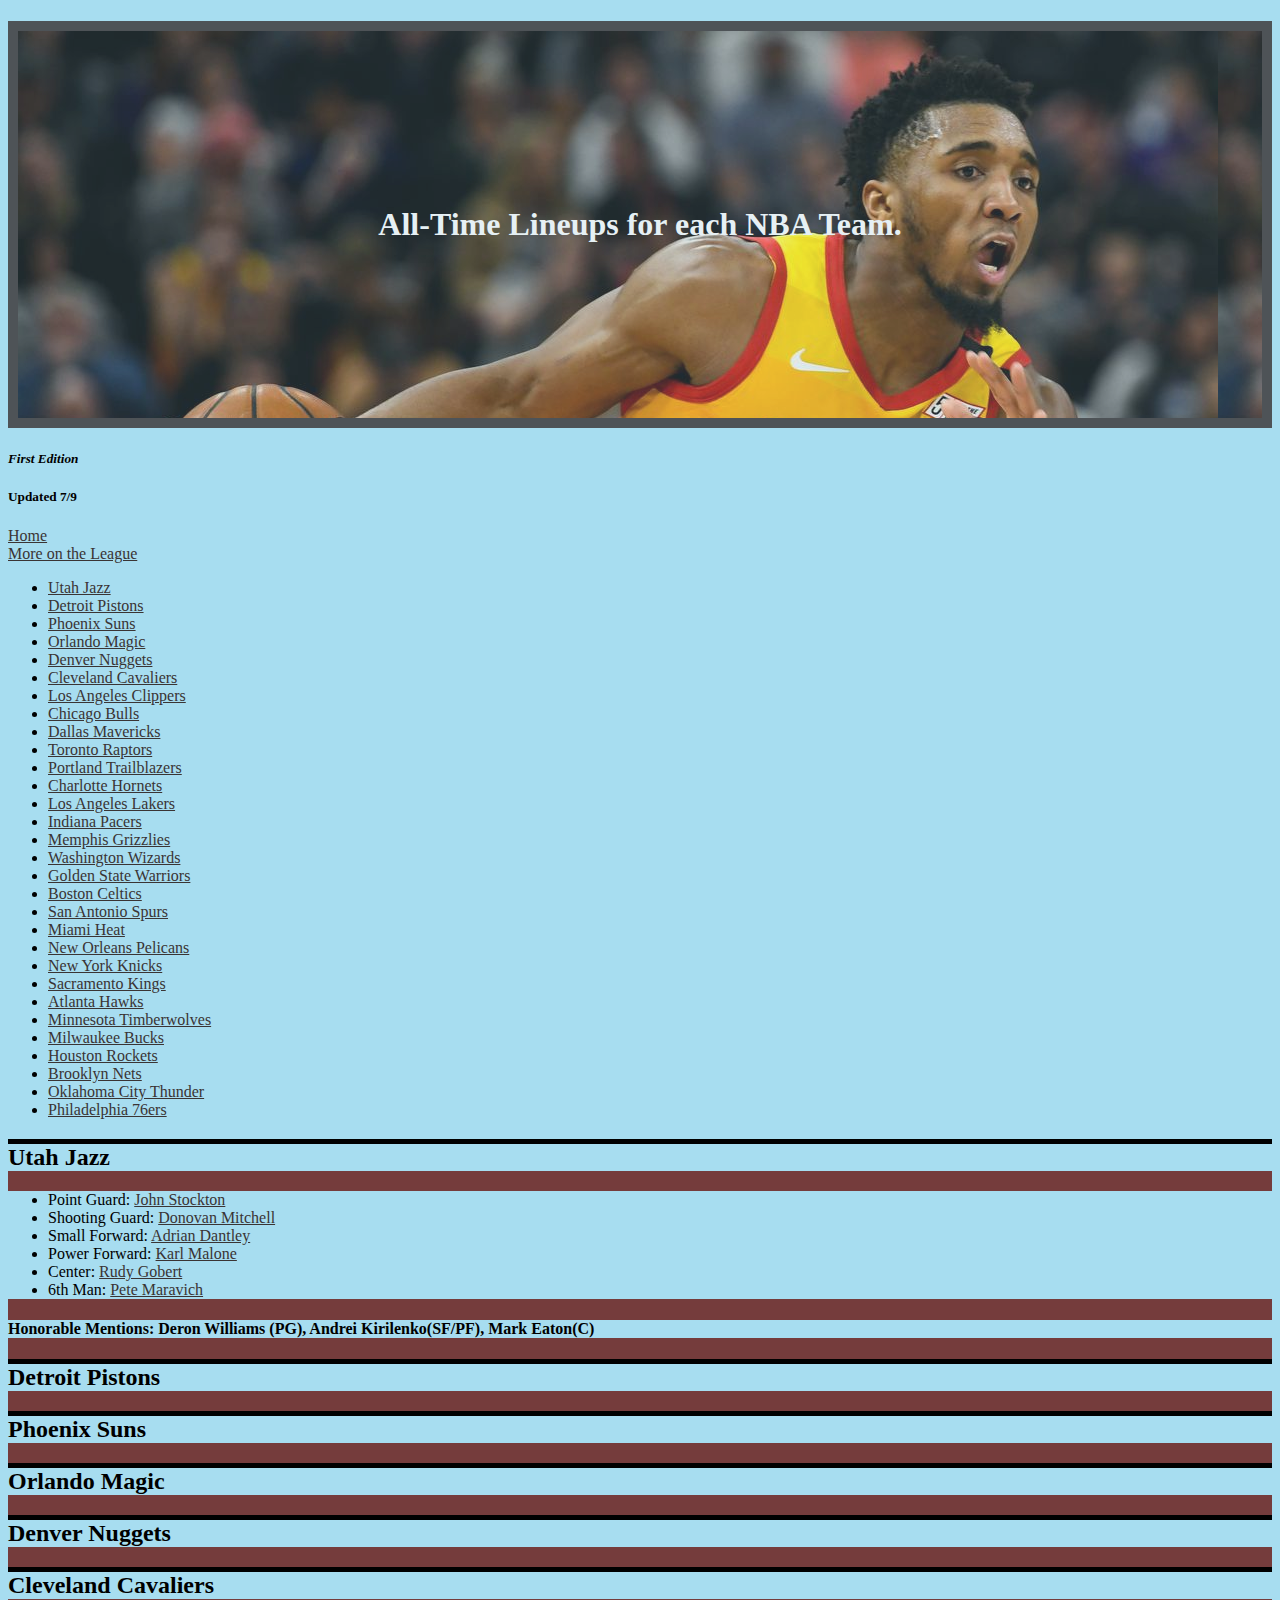
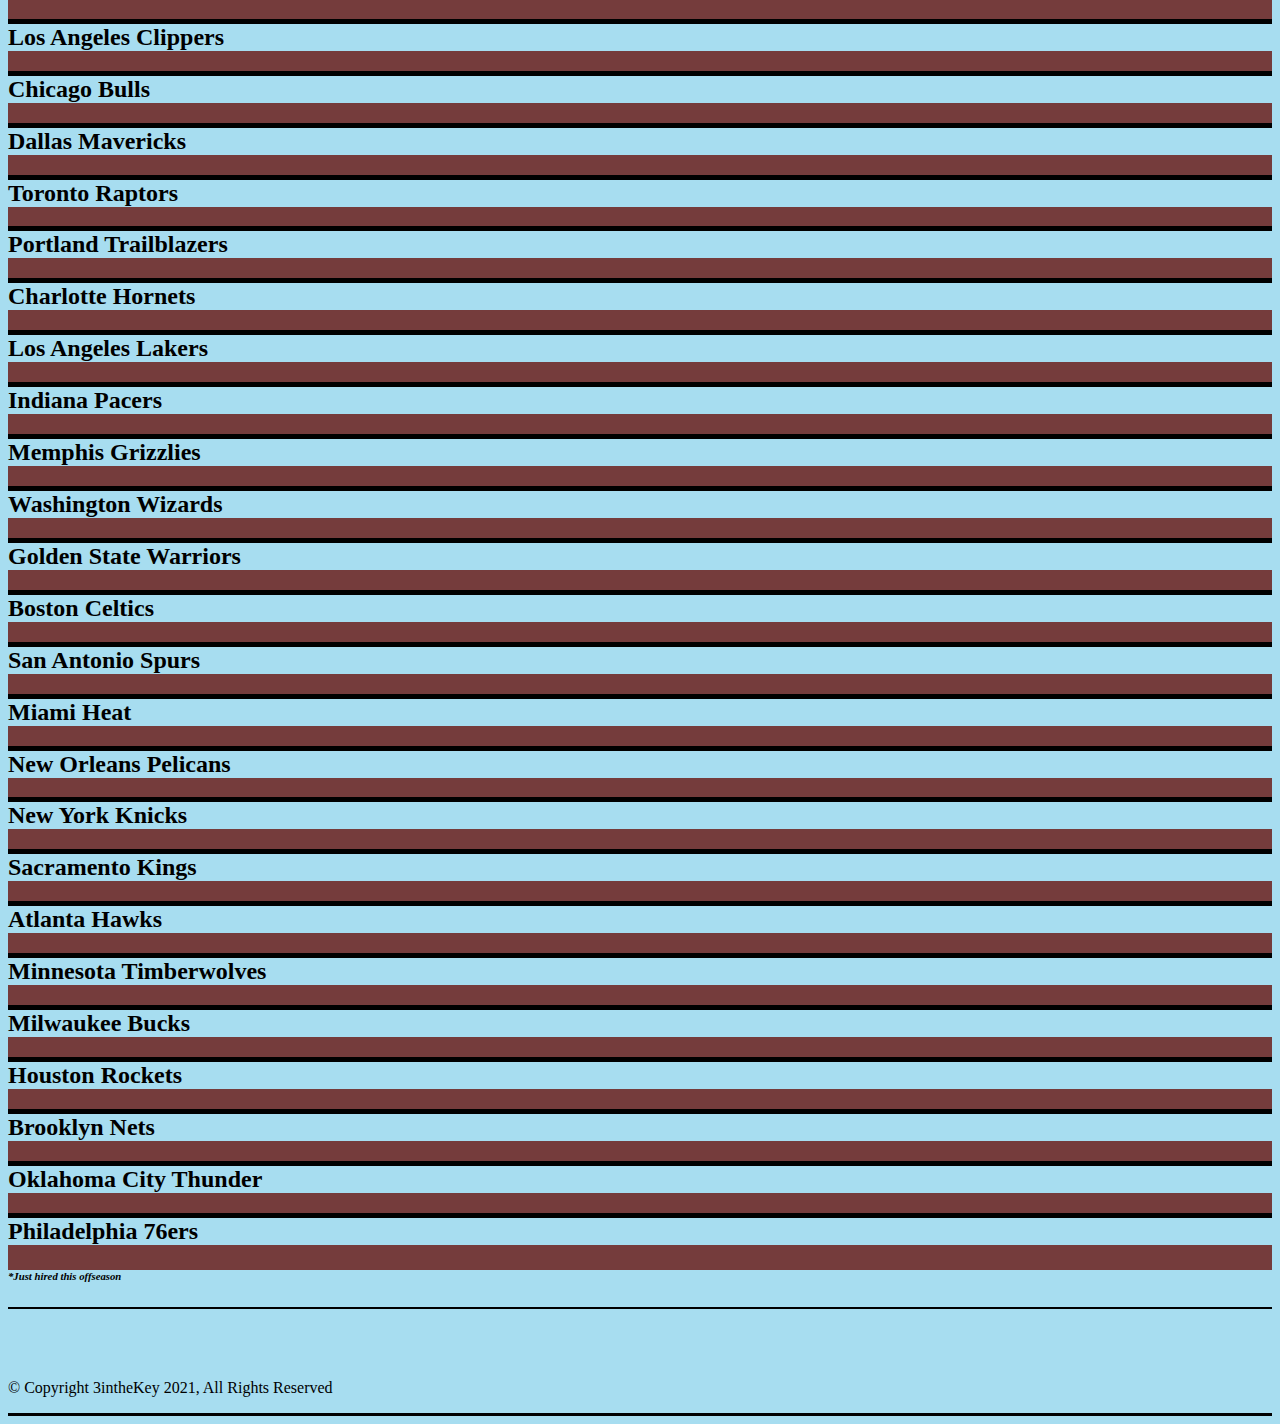
==== alltimes5.html @ dbd8c1b3 "new additions" ====
<!DOCTYPE html>

<!-- 
    This is another page on the website dedicated to All-Time starting 5s
-->

<html>
  <link href="./epic.css" rel="stylesheet">
  <body>

    <header>
      <title>All-Time Lineups</title>
      <h1 id="article_title">All-Time Lineups for each NBA Team.</h1>
      <h5>
          <em>First Edition</em>
      </h5>
      <h5 id="pub">Updated 7/9</h5>
    </header>
    
    <nav class="menu">
      <span>
        <li><a href = "./index.html">Home</a></li>
        <li><a href = "./list.html">More on the League</a></li>
      </span>
      <ul>
          <!--
              Will probably need to adjust font size on this index
              And adjust the spacing to be more horizontal, compact, and clean
            -->

          <li><a href="#UTA">Utah Jazz</a></li>
          <li><a href="#DET">Detroit Pistons</a></li>
          <li><a href="#PHO">Phoenix Suns</a></li>
          <li><a href="#ORL">Orlando Magic</a></li>
          <li><a href="#DEN">Denver Nuggets</a></li>

          <li><a href="#CLE">Cleveland Cavaliers</a></li>
          <li><a href="#LAC">Los Angeles Clippers</a></li>
          <li><a href="#CHI">Chicago Bulls</a></li>
          <li><a href="#DAL">Dallas Mavericks</a></li>
          <li><a href="#TOR">Toronto Raptors</a></li>

          <li><a href="#POR">Portland Trailblazers</a></li>
          <li><a href="#CHO">Charlotte Hornets</a></li>   
          <li><a href="#LAL">Los Angeles Lakers</a></li>
          <li><a href="#IND">Indiana Pacers</a></li>
          <li><a href="#MEM">Memphis Grizzlies</a></li>

          <li><a href="#WAS">Washington Wizards</a></li>
          <li><a href="#GSW">Golden State Warriors</a></li>
          <li><a href="#BOS">Boston Celtics</a></li>
          <li><a href="#SAS">San Antonio Spurs</a></li>
          <li><a href="#MIA">Miami Heat</a></li>

          <li><a href="#NOP">New Orleans Pelicans</a></li>
          <li><a href="#NYK">New York Knicks</a></li>
          <li><a href="#SAC">Sacramento Kings</a></li>
          <li><a href="#ATL">Atlanta Hawks</a></li>
          <li><a href="#MIN">Minnesota Timberwolves</a></li>
          
          <li><a href="#MIL">Milwaukee Bucks</a></li>
          <li><a href="#HOU">Houston Rockets</a></li>
          <li><a href="#BKN">Brooklyn Nets</a></li>
          <li><a href="#OKC">Oklahoma City Thunder</a></li>
          <li><a href="#PHI">Philadelphia 76ers</a></li>
      </ul>
    </nav>

    <!-- 
        1) Test Links
        2) Power Rankings
        3) Fix Sacing of Index
        4) More formatting 

            UTA: PHO: DEN: LAC: DAL: POR: LAL: MEM: 
            GSW: SAS: NOP: SAC: MIN: HOU: OKC: 
            
            PHI: BKN: MIL: ATL: NYK: MIA: BOS: WAS: 
            IND: CHO: TOR: CHI: CLE: ORL: DET:   
    -->

    <article class="team personell">

      <!--Team 1-->  
      <section class="team">
        <h2 id="UTA">Utah Jazz</h2>
        <ul>
           <li>
               Point Guard: <a href="https://en.wikipedia.org/wiki/John_Stockton" target="_blank">John Stockton</a>
           </li>
           <li>
               Shooting Guard: <a href="https://en.wikipedia.org/wiki/Donovan_Mitchell" target="_blank">Donovan Mitchell</a>
           </li>
           <li>
               Small Forward: <a href="https://en.wikipedia.org/wiki/Adrian_Dantley" target="_blank">Adrian Dantley</a>
           </li>
           <li>
               Power Forward: <a href="https://en.wikipedia.org/wiki/Karl_Malone" target="_blank">Karl Malone</a>
           </li>
           <li>
               Center: <a href="https://en.wikipedia.org/wiki/Rudy_Gobert" target="_blank">Rudy Gobert</a>
           </li>
           <li>
               6th Man: <a href="https://en.wikipedia.org/wiki/Pete_Maravich" target="_blank">Pete Maravich</a>
           </li>
        </ul>
        <h4>Honorable Mentions: Deron Williams (PG), Andrei Kirilenko(SF/PF), Mark Eaton(C)</h4>
      </section>

      <!--Team 2-->
      <section class="team">
        <h2 id="DET">Detroit Pistons</h2>
        
      </section>
      <!--Team 3-->
      <section class="team">
        <h2 id="PHO">Phoenix Suns</h2>
    
      </section>
      <!--Team 4-->
      <section class="team">
        <h2 id="ORL">Orlando Magic</h2>
  
      </section>
      <!--Team 5-->
      <section class="team">
        <h2 id="DEN">Denver Nuggets</h2>  

      </section>
      <!--Team 6-->
      <section class="team">
        <h2 id="CLE">Cleveland Cavaliers</h2>
     
      </section>
      <!--Team 7-->
      <section class="team">
        <h2 id="LAC">Los Angeles Clippers</h2>
        
      </section>
      <!--Team 8-->
      <section class="team">
          <h2 id="CHI">Chicago Bulls</h2>
    
      </section>
      <!--Team 9-->
      <section class="team">
          <h2 id="DAL">Dallas Mavericks</h2>
     
      </section>
      <!--Team 10-->
      <section class="team">
          <h2 id="TOR">Toronto Raptors</h2>
          
      </section>
      <!--Team 11-->
      <section class="team">
          <h2 id="POR">Portland Trailblazers</h2>
     
      </section>
      <!--Team 12-->
      <section class="team">
          <h2 id="CHO">Charlotte Hornets</h2>
     
      </section>
      <!--Team 13-->
      <section class="team">
          <h2 id="LAL">Los Angeles Lakers</h2>
    
      </section>
      <!--Team 14-->
      <section class="team">
          <h2 id="IND">Indiana Pacers</h2>
     
      </section>
      <!--Team 15-->
      <section class="team">
          <h2 id="MEM">Memphis Grizzlies</h2>
      
      </section>
      <!--Team 16-->
      <section class="team">
          <h2 id="WAS">Washington Wizards</h2>
         
      </section>
      <!--Team 17-->
      <section class="team">
          <h2 id="GSW">Golden State Warriors</h2>
        
      </section>
      <!--Team 18-->
      <section class="team">
          <h2 id="BOS">Boston Celtics</h2>
        
      </section>
      <!--Team 19-->
      <section class="team">
          <h2 id="SAS">San Antonio Spurs</h2>
  
      </section>
      <!--Team 20-->
      <section class="team">
          <h2 id="MIA">Miami Heat</h2>
    
      </section>
      <!--Team 21-->
      <section class="team">
          <h2 id="NOP">New Orleans Pelicans</h2>
          
      </section>
      <!--Team 22-->
      <section class="team">
          <h2 id="NYK">New York Knicks</h2>
          
      </section>
      <!--Team 23-->
      <section class="team">
          <h2 id="SAC">Sacramento Kings</h2>
         
      </section>
      <!--Team 24-->
      <section class="team">
          <h2 id="ATL">Atlanta Hawks</h2>
      
      </section>
      <!--Team 25-->
      <section class="team">
          <h2 id="MIN">Minnesota Timberwolves</h2>
          
      </section>
      <!--Team 26-->
      <section class="team">
          <h2 id="MIL">Milwaukee Bucks</h2>
       
      </section>
      <!--Team 27-->
      <section class="team">
          <h2 id="HOU">Houston Rockets</h2>
          
      </section>
      <!--Team 28-->
      <section class="team">
          <h2 id="BKN">Brooklyn Nets</h2>
          
      </section>
      <!--Team 29-->
      <section class="team">
          <h2 id="OKC">Oklahoma City Thunder</h2>
         
      </section>
      <!--Team 30-->
      <section class="team">
          <h2 id="PHI">Philadelphia 76ers</h2>
          
      </section>
      
        <h6>
          <p>
            <em>*Just hired this offseason</em>
          </p>
        </h6>
    </article>

    <footer class="footer">
      <br>
      <br>
      <br>
      <p>&copy; Copyright 3intheKey 2021, All Rights Reserved</p>
    </footer>
  </body>
</html>
---- epic.css ----
/*
    Keep everything in the same hue contrast for bet matching looks, complentary

    Learn bootstrap! and then add then incorporate this into the project
*/


* {
    background-color: rgb(167, 221, 240);
}

h1 {
    background-image: url(./dmitch.jpg);
    opacity: 0.81;
    padding: 175px;
    text-align: center;
    text-emphasis: bolder;
    color: whitesmoke;
}

h1 {
    border: 10px solid rgb(58, 52, 52);
    font-weight: bolder;
}

* {
    font-family: Verdana;
}

h2 {
    border-top: 5px solid black;
}

footer {
    border-top: 2px solid black;
    border-bottom: 3px solid black;
}

a {
    color:rgb(58, 52, 52);
}

a:hover {
    color: coral;
}

.point_guards, .shooting_guards, .small_forwards, .power_forwards, .centers, .team{
    background-color: rgb(117, 60, 60) !important;
}

/* need to adjust and style bulleting eventually*/
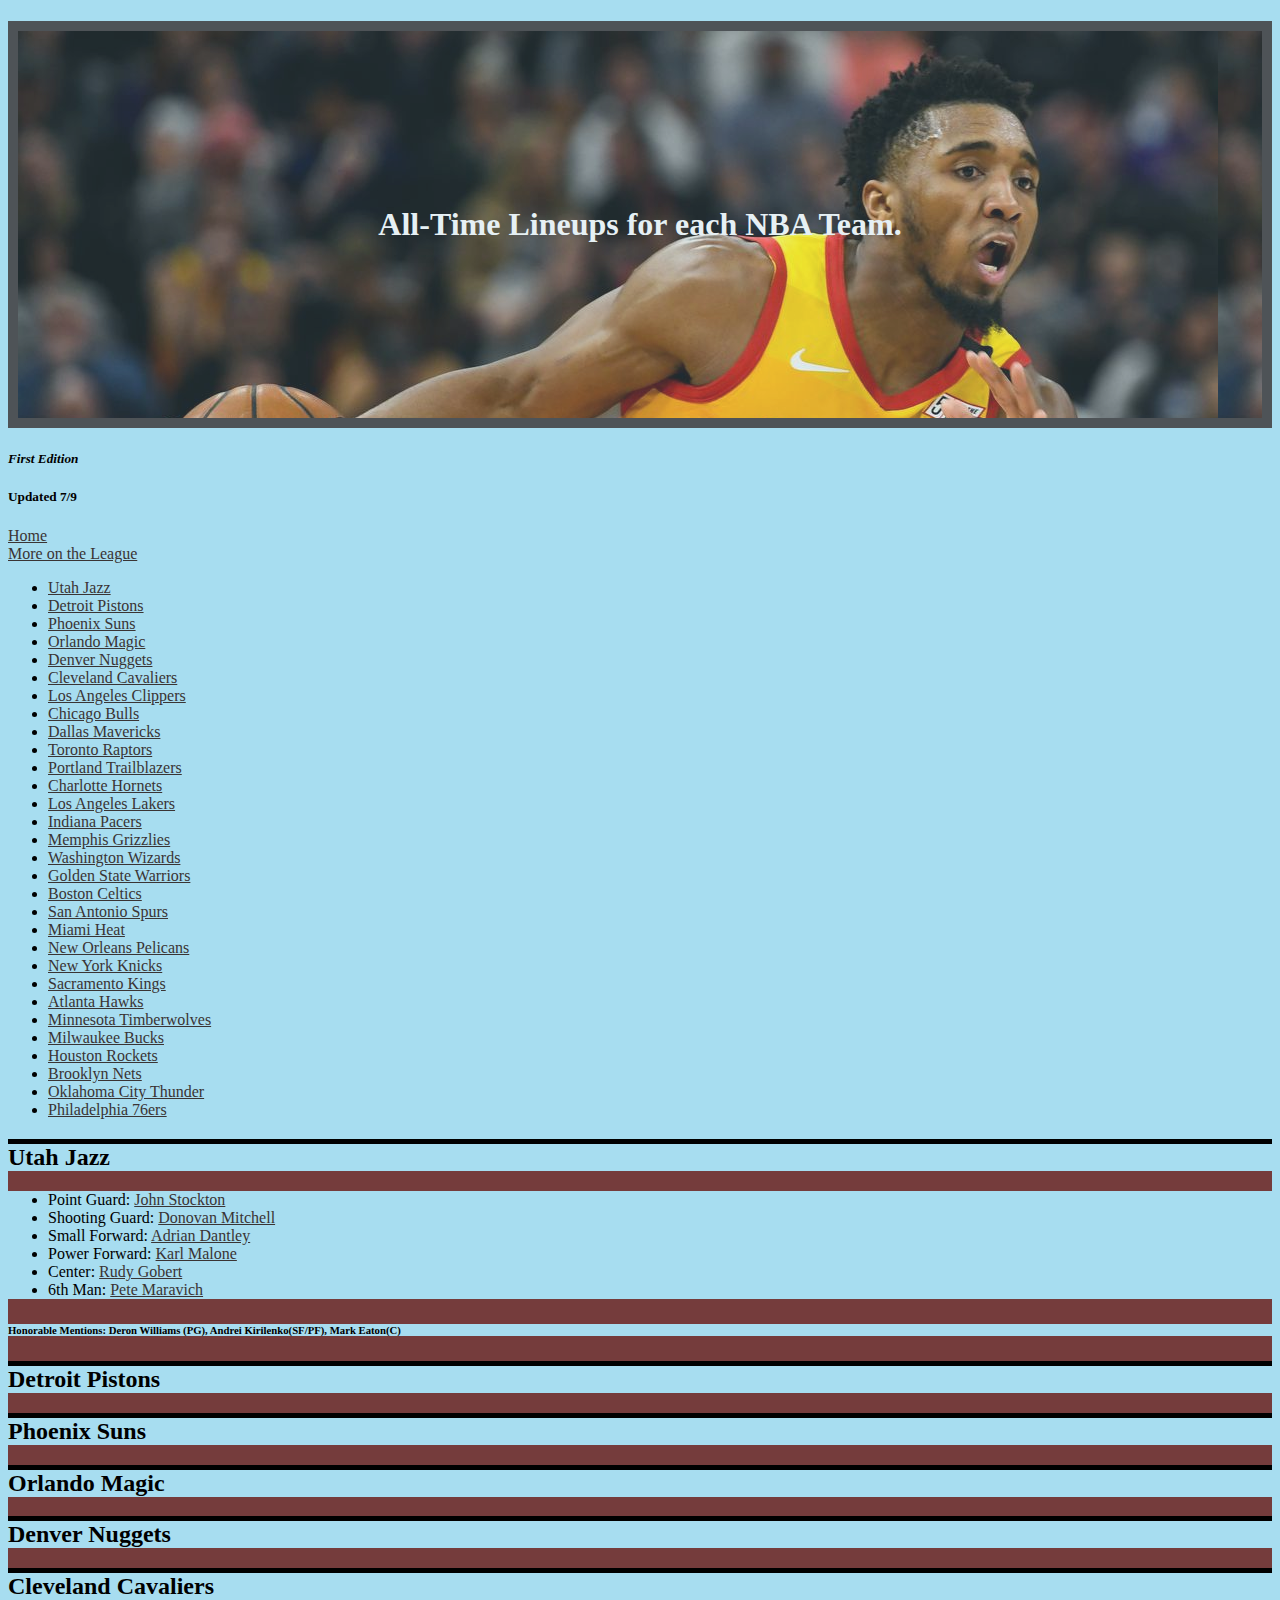
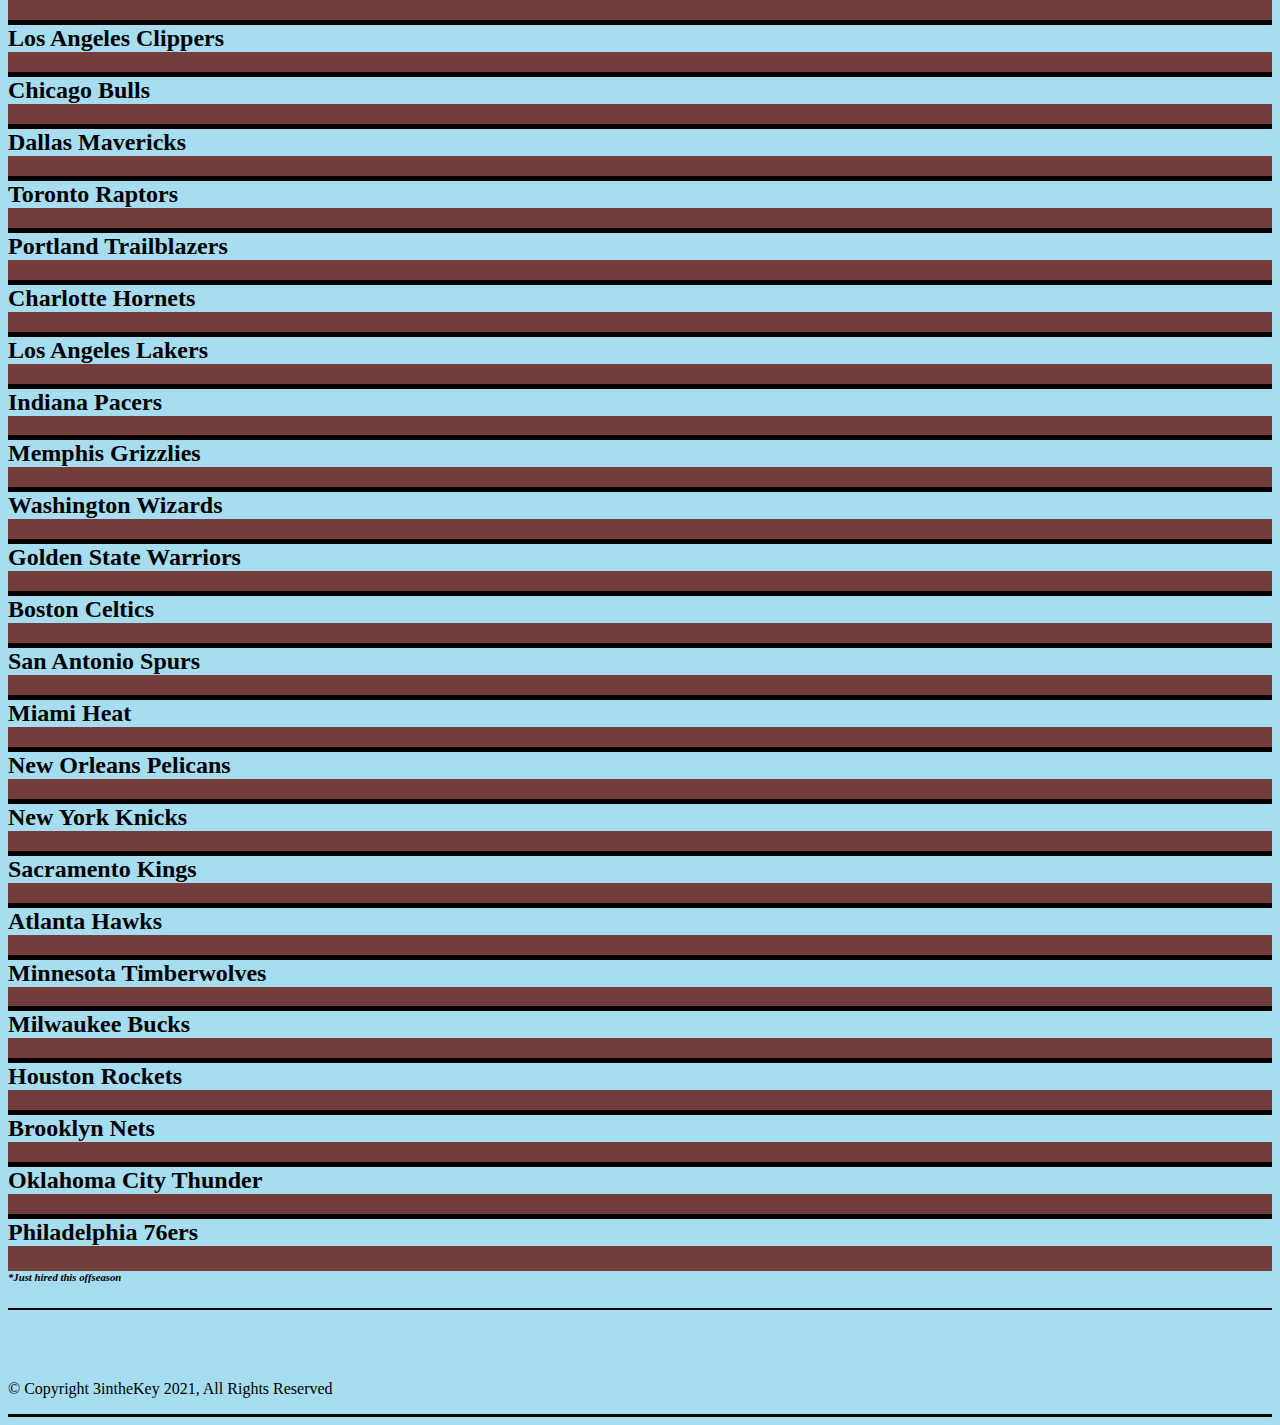
==== commit c8c1ff02: "font change" ====
--- a/alltimes5.html
+++ b/alltimes5.html
@@ -104,13 +104,13 @@
                6th Man: <a href="https://en.wikipedia.org/wiki/Pete_Maravich" target="_blank">Pete Maravich</a>
            </li>
         </ul>
-        <h4>Honorable Mentions: Deron Williams (PG), Andrei Kirilenko(SF/PF), Mark Eaton(C)</h4>
+        <h6>Honorable Mentions: Deron Williams (PG), Andrei Kirilenko(SF/PF), Mark Eaton(C)</h6>
       </section>
 
       <!--Team 2-->
       <section class="team">
         <h2 id="DET">Detroit Pistons</h2>
-        
+
       </section>
       <!--Team 3-->
       <section class="team">
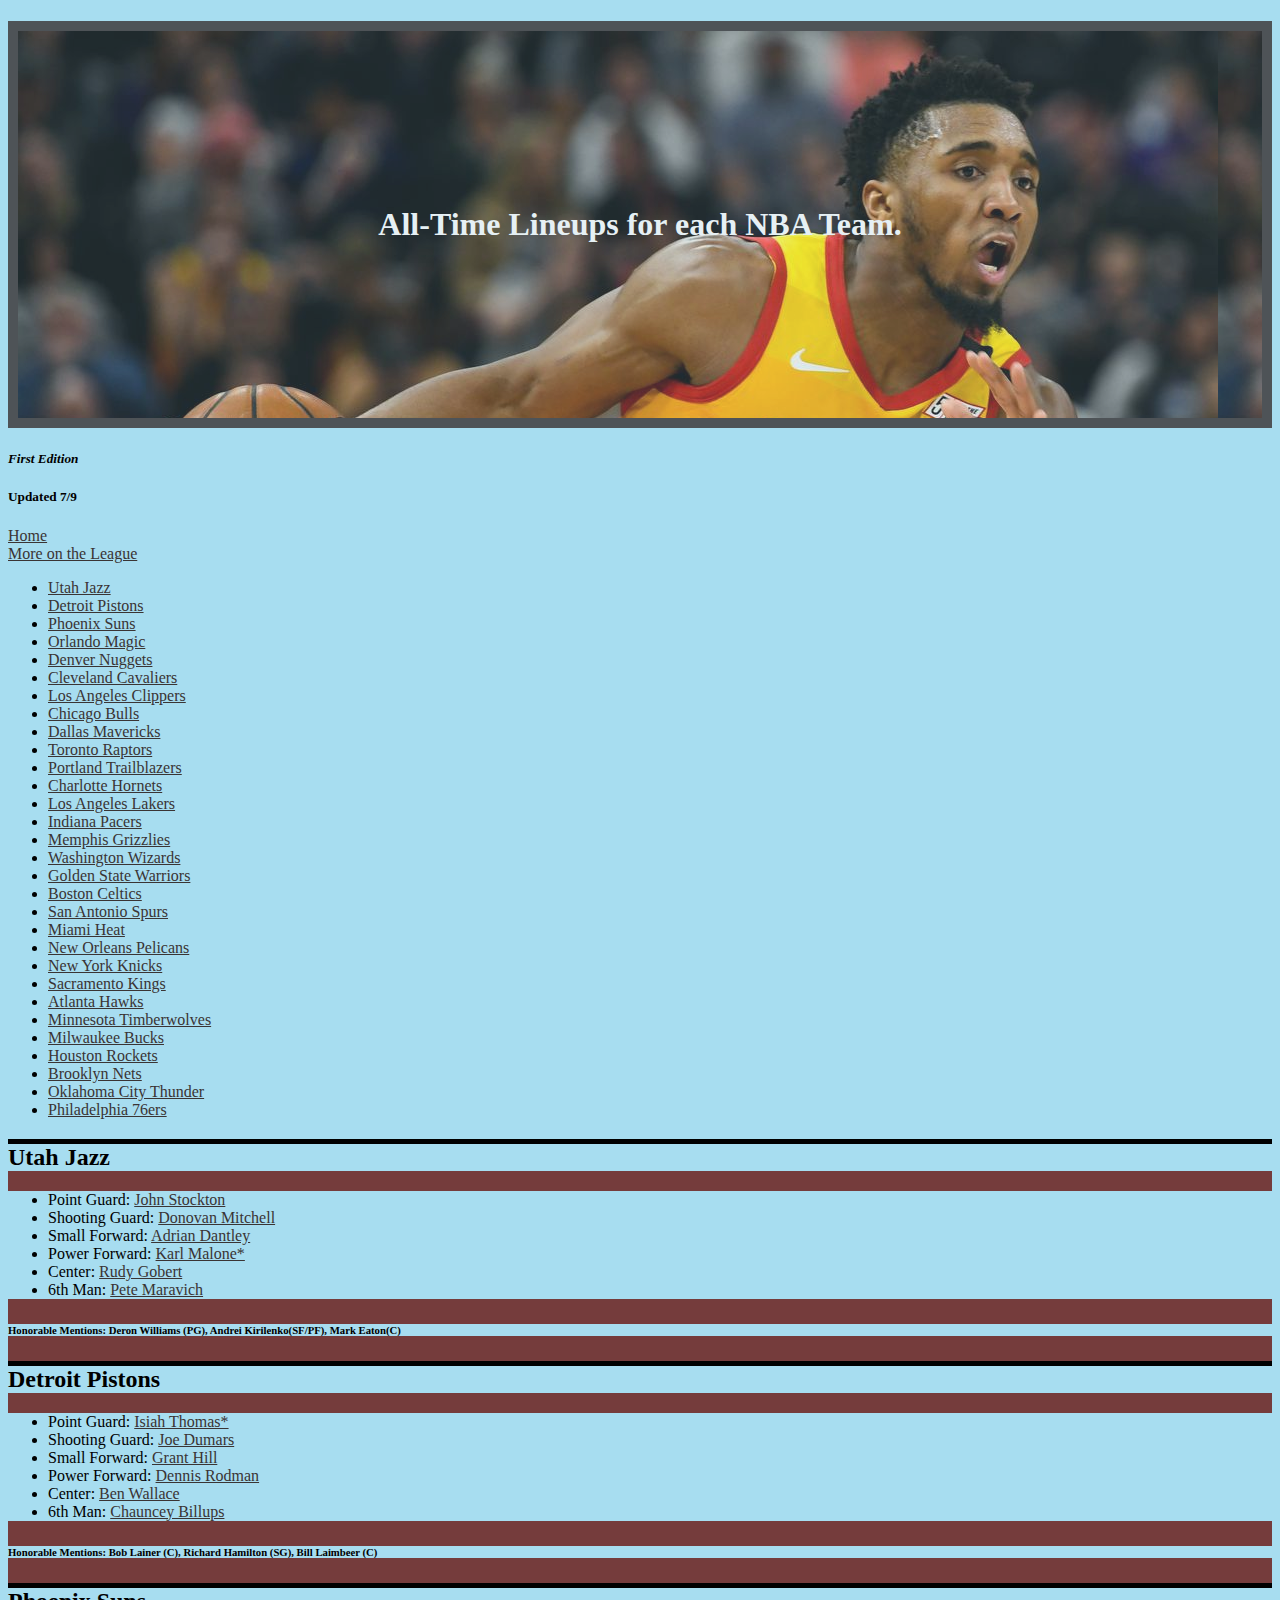
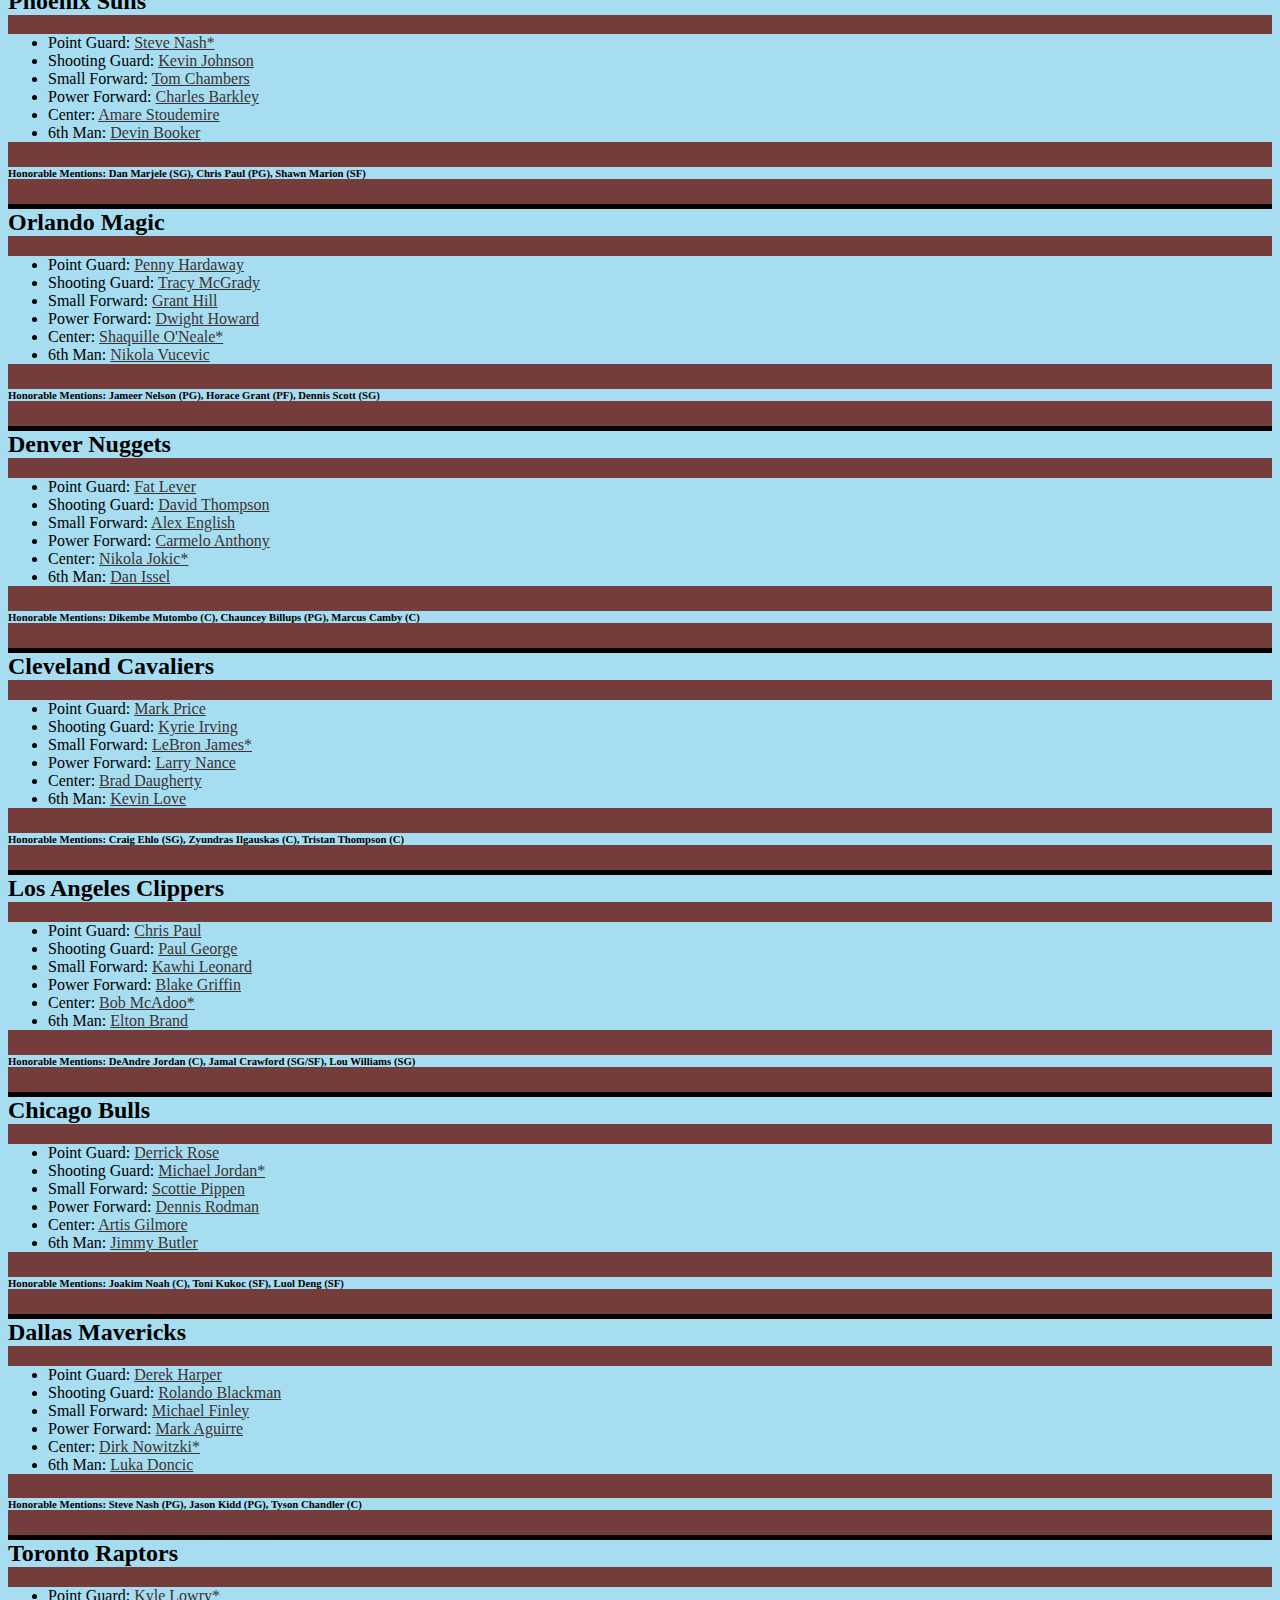
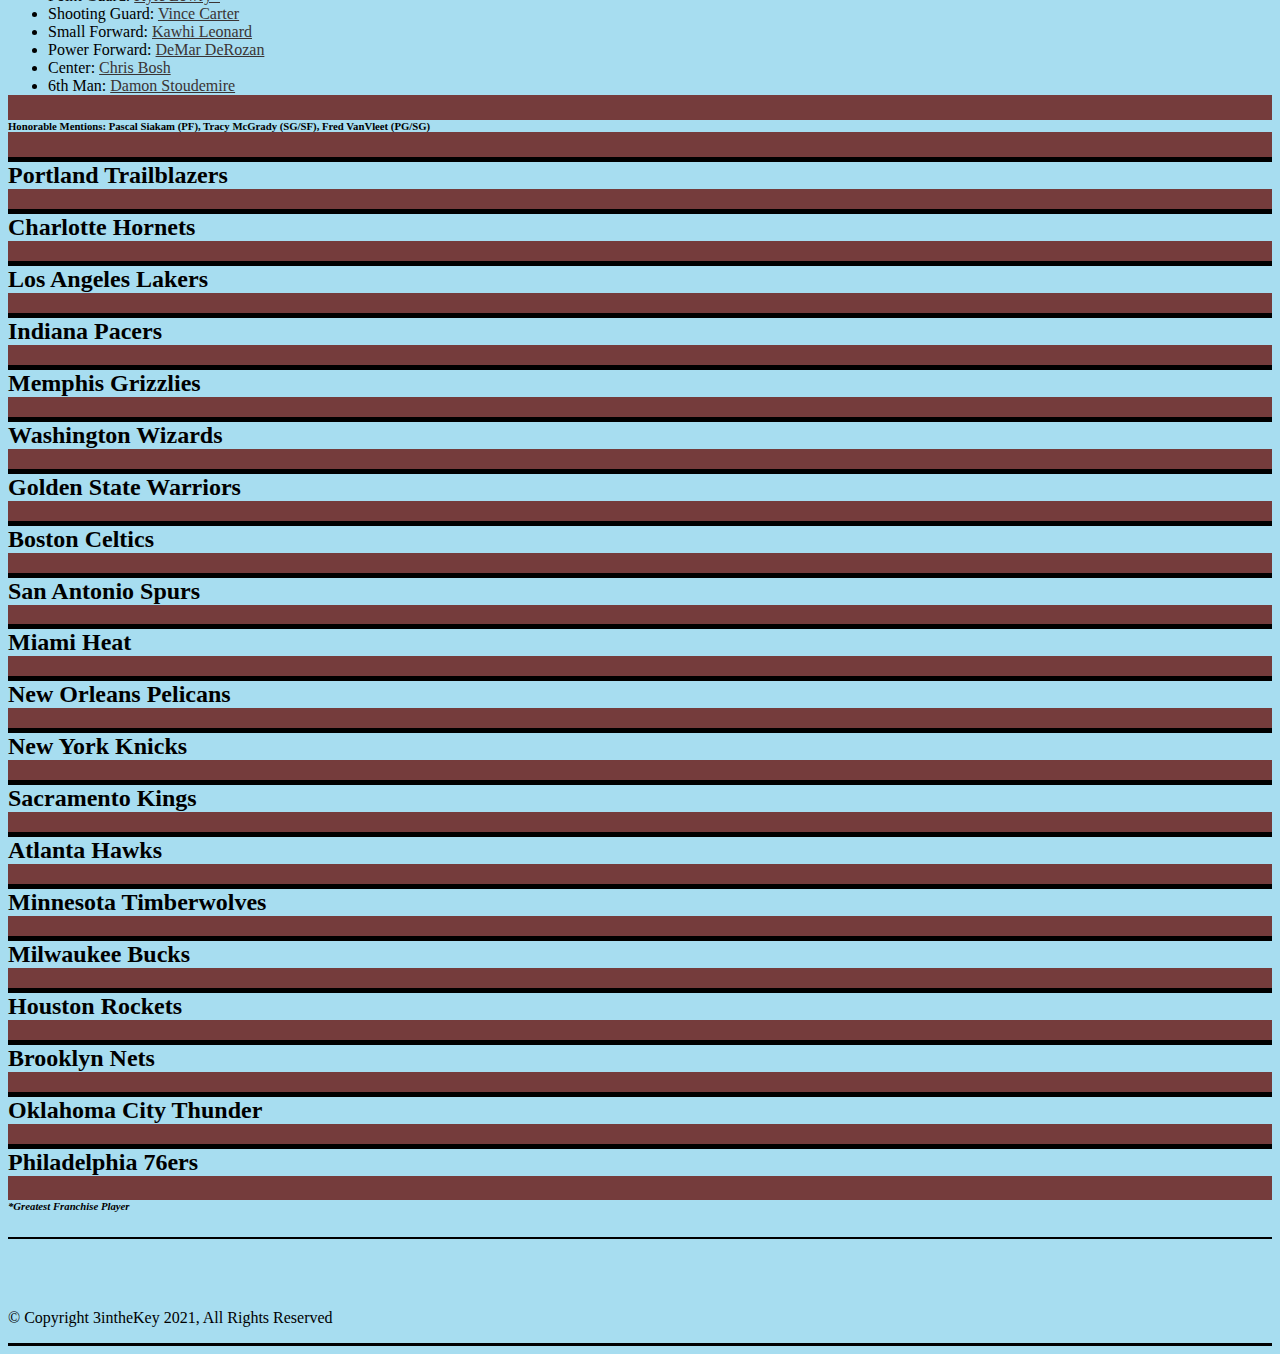
==== commit bd251bc8: "added stuff" ====
--- a/alltimes5.html
+++ b/alltimes5.html
@@ -12,6 +12,9 @@
       <title>All-Time Lineups</title>
       <h1 id="article_title">All-Time Lineups for each NBA Team.</h1>
       <h5>
+          <!--
+              Will be updated. This is just for practice and off the top of my head
+          -->
           <em>First Edition</em>
       </h5>
       <h5 id="pub">Updated 7/9</h5>
@@ -27,6 +30,7 @@
               Will probably need to adjust font size on this index
               And adjust the spacing to be more horizontal, compact, and clean
             -->
+          <!--Use php &/ js to generate these lists with just names?...Notepad come to life-->
 
           <li><a href="#UTA">Utah Jazz</a></li>
           <li><a href="#DET">Detroit Pistons</a></li>
@@ -71,6 +75,8 @@
         2) Power Rankings
         3) Fix Sacing of Index
         4) More formatting 
+         
+        Spend time MORE wisely
 
             UTA: PHO: DEN: LAC: DAL: POR: LAL: MEM: 
             GSW: SAS: NOP: SAC: MIN: HOU: OKC: 
@@ -95,7 +101,7 @@
                Small Forward: <a href="https://en.wikipedia.org/wiki/Adrian_Dantley" target="_blank">Adrian Dantley</a>
            </li>
            <li>
-               Power Forward: <a href="https://en.wikipedia.org/wiki/Karl_Malone" target="_blank">Karl Malone</a>
+               Power Forward: <a href="https://en.wikipedia.org/wiki/Karl_Malone" target="_blank">Karl Malone*</a>
            </li>
            <li>
                Center: <a href="https://en.wikipedia.org/wiki/Rudy_Gobert" target="_blank">Rudy Gobert</a>
@@ -110,51 +116,243 @@
       <!--Team 2-->
       <section class="team">
         <h2 id="DET">Detroit Pistons</h2>
-
-      </section>
+        <ul>
+            <li>
+                Point Guard: <a href="https://en.wikipedia.org/wiki/Isiah_Thomas" target="_blank">Isiah Thomas*</a>
+            </li>
+            <li>
+                Shooting Guard: <a href="https://en.wikipedia.org/wikiJoe_Dumars" target="_blank">Joe Dumars</a>
+            </li>
+            <li>
+                Small Forward: <a href="https://en.wikipedia.org/wiki/Grant_Hill" target="_blank">Grant Hill</a>
+            </li>
+            <li>
+                Power Forward: <a href="https:/en.wikipedia.org/wiki/Dennis_Rodman" target="_blank">Dennis Rodman</a>
+            </li>
+            <li>
+                Center: <a href="https://en.wikipedia.org/wiki/Ben_Wallace" target="_blank">Ben Wallace</a>
+            </li>
+            <li>
+                6th Man: <a href="https://en.wikipedia.org/wiki/Chauncey_Billups" target="_blank">Chauncey Billups</a>
+            </li>
+        </ul>
+        <h6>Honorable Mentions: Bob Lainer (C), Richard Hamilton (SG), Bill Laimbeer (C)</h6>
+      </section>
+
       <!--Team 3-->
       <section class="team">
         <h2 id="PHO">Phoenix Suns</h2>
-    
-      </section>
+        <ul>
+            <li>
+                Point Guard: <a href="https://en.wikipedia.org/wiki/Steve_Nash" target="_blank">Steve Nash*</a>
+            </li>
+            <li>
+                Shooting Guard: <a href="https://en.wikipedia.org/wiki/Kevin_Johsnon" target="_blank">Kevin Johnson</a>
+            </li>
+            <li>
+                Small Forward: <a href="https://en.wikipedia.org/wiki/Tom_Chambers" target="_blank">Tom Chambers</a>
+            </li>
+            <li>
+                Power Forward: <a href="https://en.wikipedia.org/wiki/Charles_Barkley" target="_blank">Charles Barkley</a>
+            </li>
+            <li>
+                Center: <a href="https://en.wikipedia.org/wiki/Amare_Stoudemire" target="_blank">Amare Stoudemire</a>
+            </li>
+            <li>
+                6th Man: <a href="https://en.wikipedia.org/wiki/Devin_Booker" target="_blank">Devin Booker</a>
+            </li>
+        </ul>
+        <h6>Honorable Mentions: Dan Marjele (SG), Chris Paul (PG), Shawn Marion (SF)</h6> 
+      </section>
+
       <!--Team 4-->
       <section class="team">
         <h2 id="ORL">Orlando Magic</h2>
-  
-      </section>
+        <ul>
+            <li>
+                Point Guard: <a href="https://en.wikipedia.org/wiki/Penny_Hardaway" target="_blank">Penny Hardaway</a>
+            </li>
+            <li>
+                Shooting Guard: <a href="https://en.wikipedia.org/wiki/Tracy_McGrady" target="_blank">Tracy McGrady</a>
+            </li>
+            <li>
+                Small Forward: <a href="https://en.wikipedia.org/wiki/Grant_Hill" target="_blank">Grant Hill</a>
+            </li>
+            <li>
+                Power Forward: <a href="https://en.wikipedia.org/wiki/Dwight_Howard" target="_blank">Dwight Howard</a>
+            </li>
+            <li>
+                Center: <a href="https://en.wikipedia.org/wiki/Shaquille_O'Neale" target="_blank">Shaquille O'Neale*</a>
+            </li>
+            <li>
+                6th Man: <a href="https:en.wikipedia.org/wiki/Nick_Anderson" target="_blank">Nikola Vucevic</a>
+            </li>
+        </ul>
+        <h6>Honorable Mentions: Jameer Nelson (PG), Horace Grant (PF), Dennis Scott (SG)</h6>
+      </section>
+
       <!--Team 5-->
       <section class="team">
-        <h2 id="DEN">Denver Nuggets</h2>  
-
-      </section>
+        <!--jokic, mutombo, murray, english, iverson, billups, melo, camby, fat, dan issel, david thompson-->
+        <h2 id="DEN">Denver Nuggets</h2>
+        <ul>
+            <li>
+                Point Guard: <a href="https://en.wikipedia.org/wiki/lafayette_lever" target="_blank">Fat Lever</a>
+            </li>
+            <li>
+                Shooting Guard: <a href="https://en.wikipedia.org/wiki/David_Thompson" target="_blank">David Thompson</a>
+            </li>
+            <li>
+                Small Forward: <a href="https://en.wikipedia.org/wiki/Alex_English" target="_blank">Alex English</a>
+            </li>
+            <li>
+                Power Forward: <a href="https://en.wikipedia.org/wiki/Carmelo_Anthony" target="_blank">Carmelo Anthony</a>
+            </li>
+            <li>
+                Center: <a href="https://en.wikipedia.org/wiki/Nikola_Jokic" target="_blank">Nikola Jokic*</a>
+            </li>
+            <li>
+                6th Man: <a href="https://en.wikipedia.org/wiki/Dan_Issel" target="_blank">Dan Issel</a>
+            </li>
+        </ul>
+        <h6>Honorable Mentions: Dikembe Mutombo (C), Chauncey Billups (PG), Marcus Camby (C)</h6>
+      </section>
+
       <!--Team 6-->
       <section class="team">
         <h2 id="CLE">Cleveland Cavaliers</h2>
-     
-      </section>
+        <ul>
+            <li>
+                Point Guard: <a href="https://en.wikipedia.org/wiki/Mark_Price" target="_blank">Mark Price</a>
+            </li>
+            <li>
+                Shooting Guard: <a href="https://en.wikipedia.org/wiki/Kyrie_Irving" target="_blank">Kyrie Irving</a>
+            </li>
+            <li>
+                Small Forward: <a href="https://en.wikipedia.org/wiki/LeBron_James" target="_blank">LeBron James*</a>
+            </li>
+            <li>
+                Power Forward: <a href="https://en.wikipedia.org/wiki/Larry_Nance" target="_blank">Larry Nance</a>
+            </li>
+            <li>
+                Center: <a href="https://en.wikipedia.org/wiki/Brad_Daugherty" target="_blank">Brad Daugherty</a>
+            </li>
+            <li>
+                6th Man: <a href="https://en.wikipedia.org/wiki/Kevin_Love" target="_blank">Kevin Love</a>
+            </li>
+        </ul>
+        <h6>Honorable Mentions: Craig Ehlo (SG), Zyundras Ilgauskas (C), Tristan Thompson (C)</h6>
+      </section>
+
       <!--Team 7-->
       <section class="team">
         <h2 id="LAC">Los Angeles Clippers</h2>
+        <ul>
+            <li>
+                Point Guard: <a href="https://en.wikipedia.org/wiki/Chris_Paul" target="_blank">Chris Paul</a>
+            </li>
+            <li>
+                Shooting Guard: <a href="https://en.wikipedia.org/wiki/Paul_George" target="_blank">Paul George</a>
+            </li>
+            <li>
+                Small Forward: <a href="https://en.wikipedia.org/wiki/Kawhi_Leonard" target="_blank">Kawhi Leonard</a>
+            </li>
+            <li>
+                Power Forward: <a href="https://en.wikipedia.org/wiki/Blake_Griffin" target="_blank">Blake Griffin</a>
+            </li>
+            <li>
+                Center: <A href="https://en.wikipedia.org/wiki/Bob_McAdoo" target="_blank">Bob McAdoo*</A>
+            </li>
+            <li>
+                6th Man: <a href="https://en.wikipedia.org/wiki/Elton_Brand" target="_blank">Elton Brand</a>
+            </li>
+        </ul>
+        <h6>Honorable Mentions: DeAndre Jordan (C), Jamal Crawford (SG/SF), Lou Williams (SG)</h6>
         
       </section>
       <!--Team 8-->
       <section class="team">
           <h2 id="CHI">Chicago Bulls</h2>
-    
-      </section>
+          <ul>
+              <li>
+                  Point Guard: <a href="https://en.wikipedia.org/wiki/Derrick_Rose" target="_blank">Derrick Rose</a>
+              </li>
+              <li>
+                  Shooting Guard: <a href="https://en.wikipedia.org/wiki/Michael_Jordan" target="_blank">Michael Jordan*</a>
+              </li>
+              <li>
+                  Small Forward: <a href="https://en.wikipedia.org/Scottie_Pippen" target="_blank">Scottie Pippen</a>
+              </li>
+              <li>
+                  Power Forward: <a href="https://en.wikipedia.org/Dennis_Rodamn" target="_blank">Dennis Rodman</a>
+              </li>
+              <li>
+                  Center: <a href="https://en.wikipedia.org/wiki/Artis_Gilmore" target="_blank">Artis Gilmore</a>
+              </li>
+              <li>
+                  6th Man: <a href="https://en.wikipedia.org/wiki/Jimmy_Butler" target="_blank">Jimmy Butler</a>
+              </li>
+          </ul>
+          <h6>Honorable Mentions: Joakim Noah (C), Toni Kukoc (SF), Luol Deng (SF)</h6>
+      </section>
+
       <!--Team 9-->
       <section class="team">
           <h2 id="DAL">Dallas Mavericks</h2>
-     
-      </section>
+          <ul>
+              <!--Dirk, Luka, Nash, Aguirre, Chandler, Kidd, Finley, Rolando Blackman, Derek Harper-->
+              <li>
+                  Point Guard: <a href="https://en.wikipedia.org/wiki/Derek_Harper" target="_blank">Derek Harper</a>
+              </li>
+              <li>
+                  Shooting Guard: <a href="https://en.wikipedia.org/wiki/Rolando_Blackman" target="_blank">Rolando Blackman</a>
+              </li>
+              <li>
+                  Small Forward: <a href="https://en.wikipedia.org/wiki/Michael_Finley" target="_blank">Michael Finley</a>
+              </li>
+              <li>
+                  Power Forward: <a href="https://en.wikipedia.org/wiki/Mark_Aguirre" target="_blank">Mark Aguirre</a>
+              </li>
+              <li>
+                  Center: <a href="https://en.wikipedia.org/wiki/Dirk_Nowitzki" target="_blank">Dirk Nowitzki*</a>
+              </li>
+              <li>
+                  6th Man: <a href="https://en.wikipedia.org/wiki/Luka_Doncic" target="_blank">Luka Doncic</a>
+              </li>
+          </ul>
+          <h6>Honorable Mentions: Steve Nash (PG), Jason Kidd (PG), Tyson Chandler (C)</h6>
+      </section>
+
       <!--Team 10-->
       <section class="team">
           <h2 id="TOR">Toronto Raptors</h2>
-          
-      </section>
+          <ul>
+              <li>
+                  Point Guard: <a href="https://en.wikipedia.org/wiki/Kyle_Lowry" target="_blank">Kyle Lowry*</a>
+              </li>
+              <li>
+                  Shooting Guard: <a href="https://en.wikipedia.org/wiki/Vince_Carter" target="_blank">Vince Carter</a>
+              </li>
+              <li>
+                  Small Forward: <a href="https://en.wikipedia.org/wiki/Kawhi_Leonard" target="_blank">Kawhi Leonard</a>
+              </li>
+              <li>
+                  Power Forward: <a href="https://en.wikipedia.org/wiki/DeMar_DeRozan" target="_blank">DeMar DeRozan</a>
+              </li>
+              <li>
+                  Center: <a href="https://en.wikipedia.org/wiki/Chris_Bosh" target="_blank">Chris Bosh</a>
+              </li>
+              <li>
+                  6th Man: <a href="https://en.wikipedia.org/wiki/DAmon_Stoudemire" target="_blank">Damon Stoudemire</a>
+              </li>
+            </ul>
+            <h6>Honorable Mentions: Pascal Siakam (PF), Tracy McGrady (SG/SF), Fred VanVleet (PG/SG) </h6>
+      </section>
+
       <!--Team 11-->
       <section class="team">
           <h2 id="POR">Portland Trailblazers</h2>
+          <!--Walton, Lillard, -->
      
       </section>
       <!--Team 12-->
@@ -255,7 +453,7 @@
       
         <h6>
           <p>
-            <em>*Just hired this offseason</em>
+            <em>*Greatest Franchise Player</em>
           </p>
         </h6>
     </article>
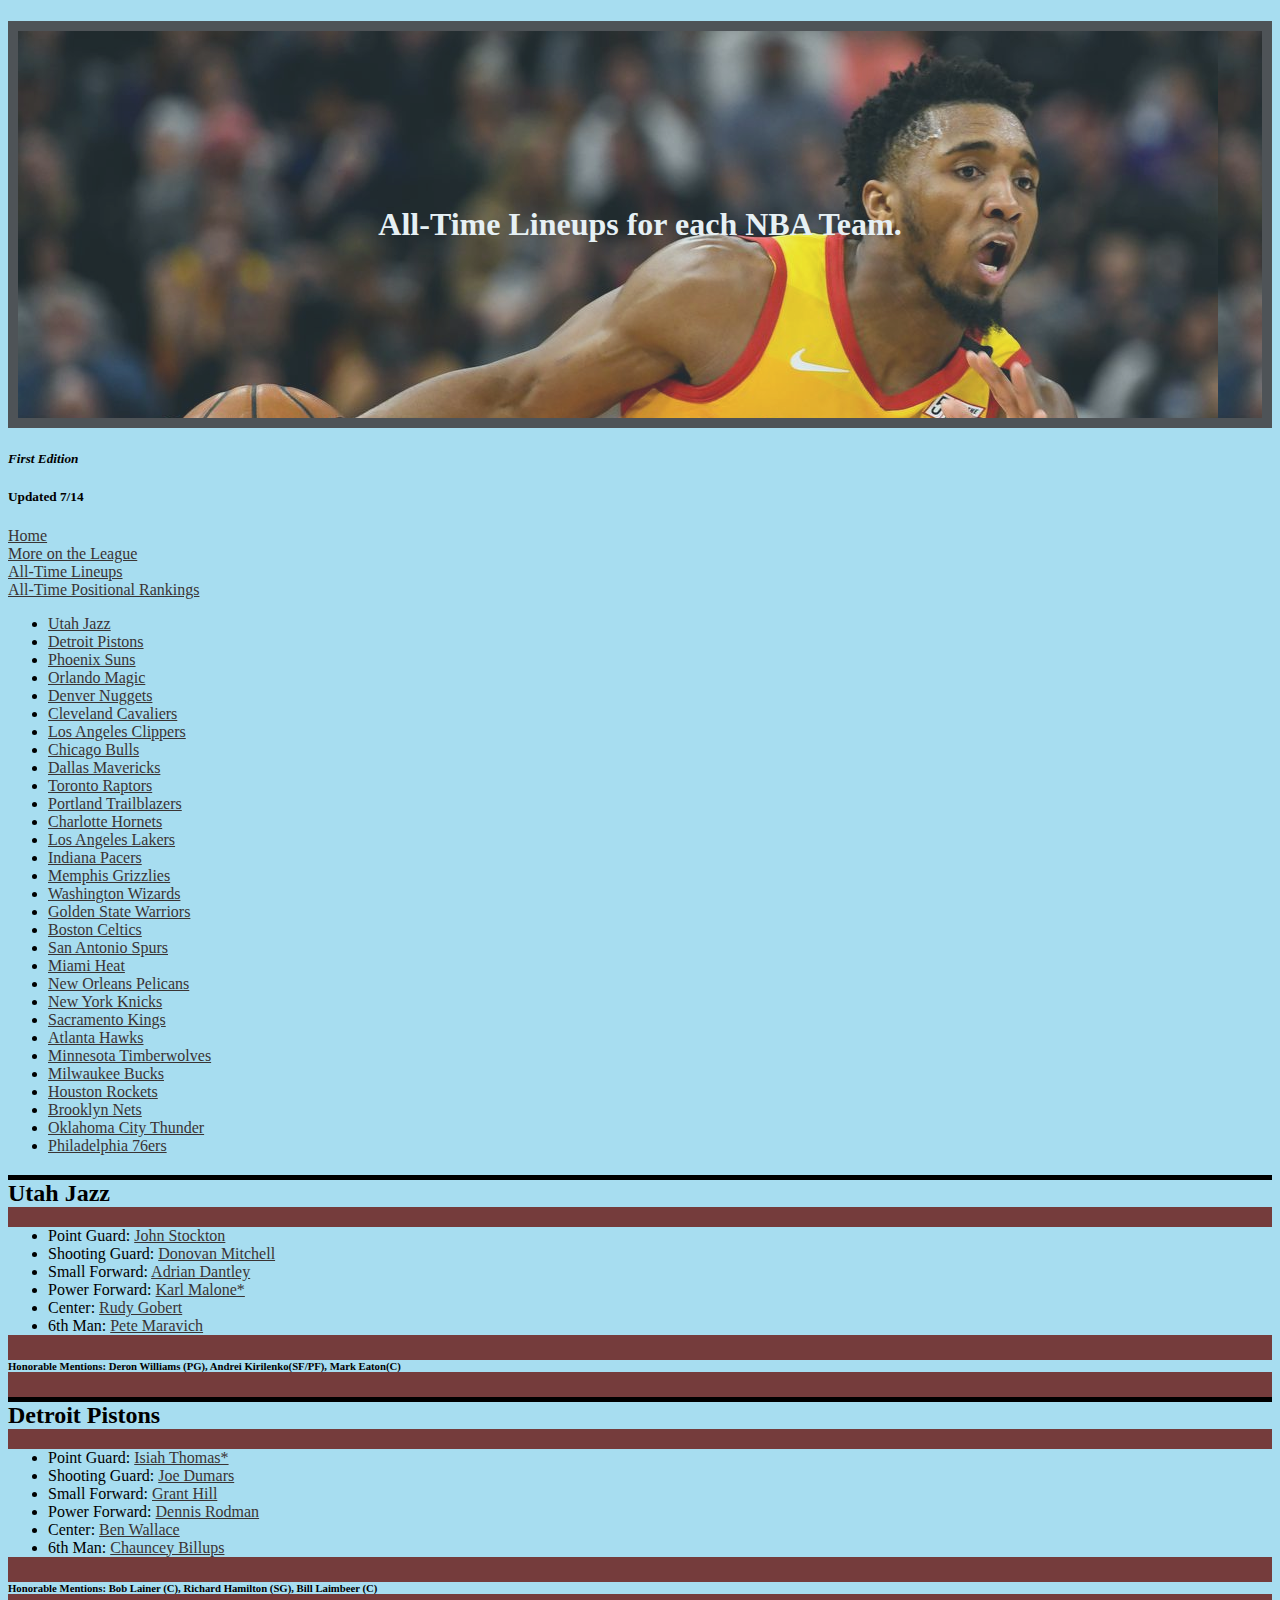
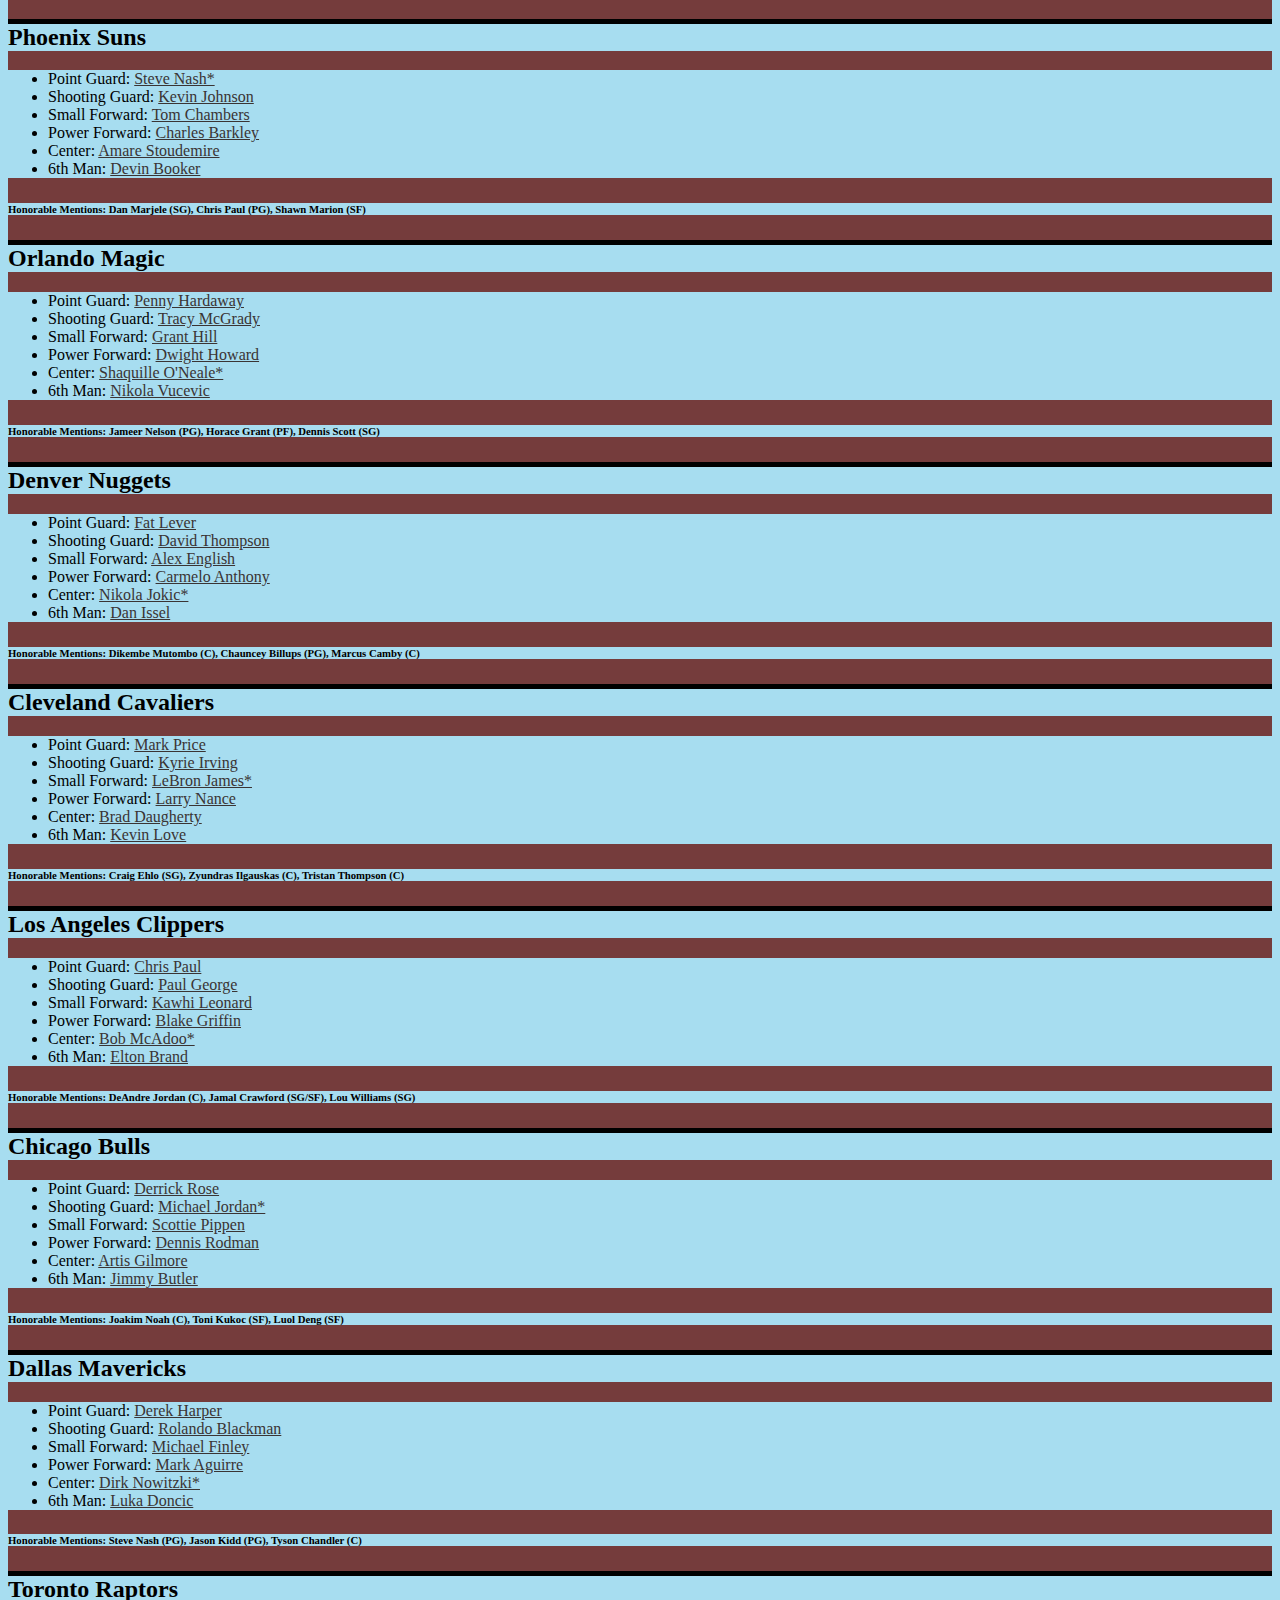
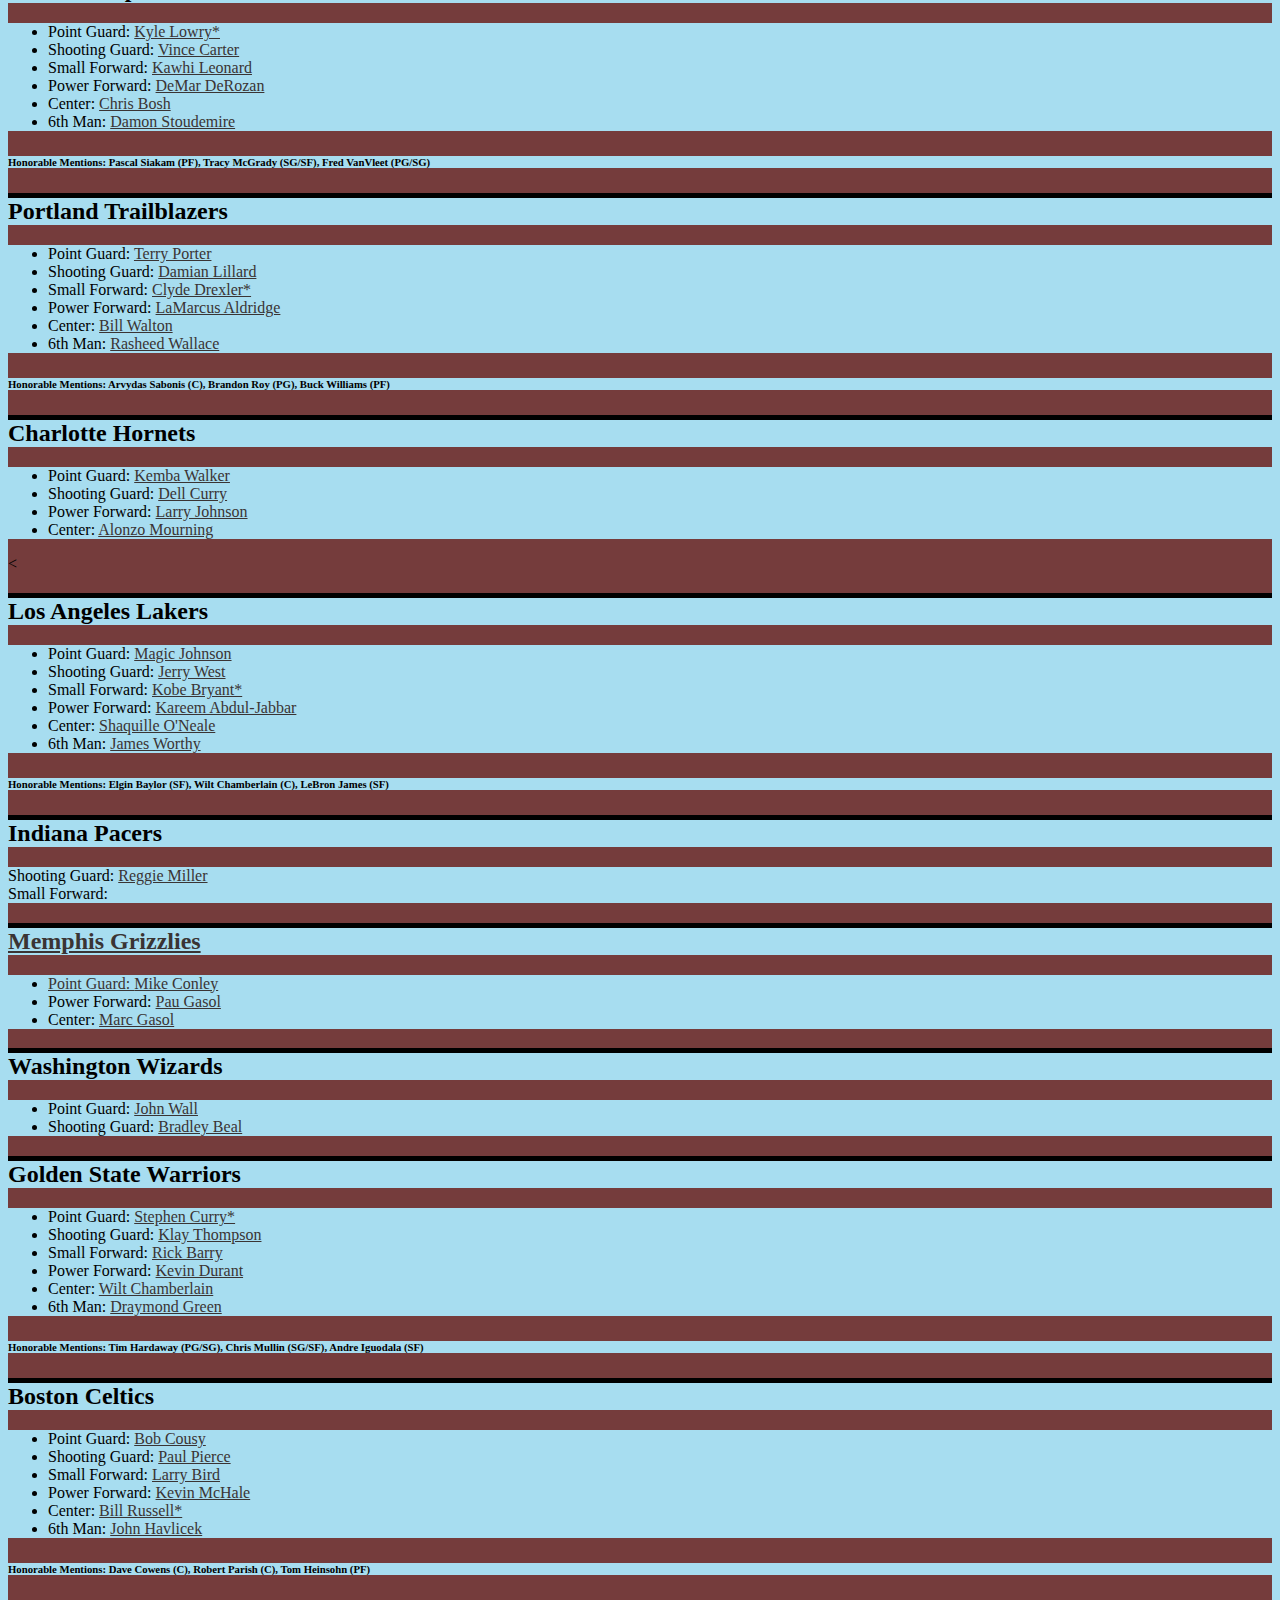
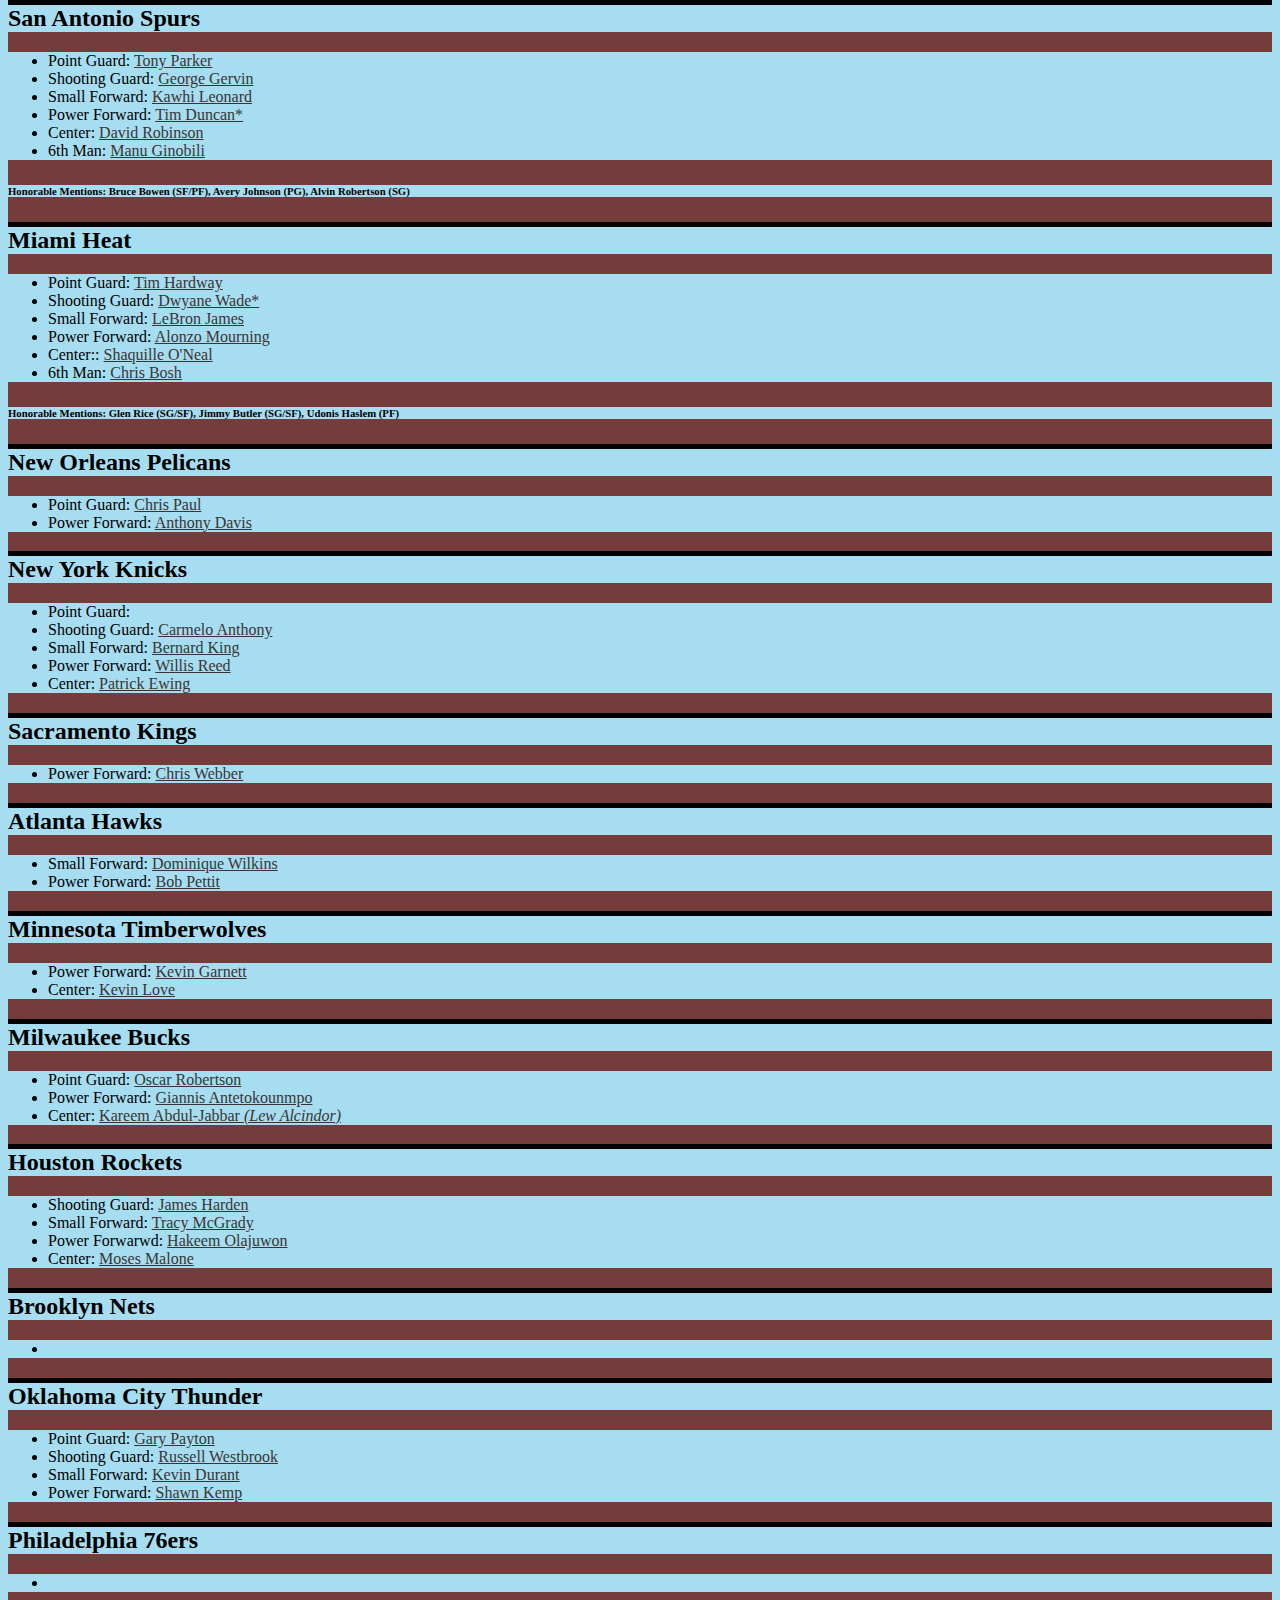
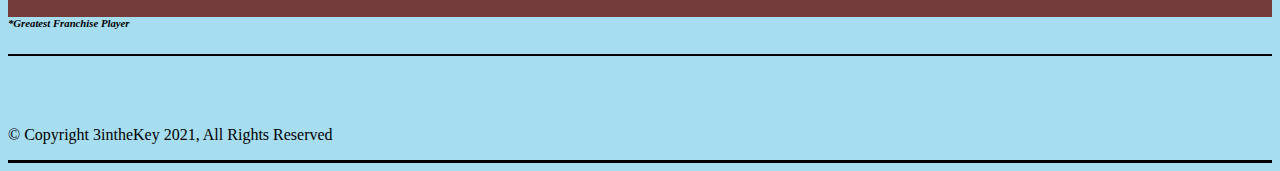
==== commit d54c5094: "all time rankings" ====
--- a/alltimes5.html
+++ b/alltimes5.html
@@ -1,7 +1,7 @@
 <!DOCTYPE html>
 
 <!-- 
-    This is another page on the website dedicated to All-Time starting 5s
+    This is another page on the website dedicated to All-Time starting 5s / lineups (not an explicit ranking)
 -->
 
 <html>
@@ -17,20 +17,23 @@
           -->
           <em>First Edition</em>
       </h5>
-      <h5 id="pub">Updated 7/9</h5>
+      <h5 id="pub">Updated 7/14</h5>
     </header>
     
     <nav class="menu">
       <span>
-        <li><a href = "./index.html">Home</a></li>
-        <li><a href = "./list.html">More on the League</a></li>
+        <li><a href="./index.html">Home</a></li>
+        <li><a href="./list.html">More on the League</a></li>
+        <li><a href="./alltimes5.html">All-Time Lineups</a></li>
+        <li><a href="./posrank.html">All-Time Positional Rankings</a></li>
       </span>
       <ul>
           <!--
               Will probably need to adjust font size on this index
               And adjust the spacing to be more horizontal, compact, and clean
             -->
-          <!--Use php &/ js to generate these lists with just names?...Notepad come to life-->
+          <!--Use php &/ js to generate these lists with just names?...Notepad come to life,
+            Program notepad app?????-->
 
           <li><a href="#UTA">Utah Jazz</a></li>
           <li><a href="#DET">Detroit Pistons</a></li>
@@ -268,8 +271,8 @@
             </li>
         </ul>
         <h6>Honorable Mentions: DeAndre Jordan (C), Jamal Crawford (SG/SF), Lou Williams (SG)</h6>
-        
-      </section>
+      </section>
+
       <!--Team 8-->
       <section class="team">
           <h2 id="CHI">Chicago Bulls</h2>
@@ -352,108 +355,384 @@
       <!--Team 11-->
       <section class="team">
           <h2 id="POR">Portland Trailblazers</h2>
-          <!--Walton, Lillard, -->
+          <ul>
+              <li>
+                  Point Guard: <a href="https://en.wikipedia.org/wiki/Terry_Porter" target="_blank">Terry Porter</a>
+              </li>
+              <li>
+                  Shooting Guard: <a href="https://en.wikipedia.org/wiki/Damian_Lillard" target="_blank">Damian Lillard</a>
+              </li>
+              <li>
+                  Small Forward: <a href="https://en.wikipedia.org/wiki/Clyde_Drexler" target="_blank">Clyde Drexler*</a>
+              </li>
+              <li>
+                  Power Forward: <a href="https://en.wikipedia.org/wiki/LaMarcus Aldridge" target="_blank">LaMarcus Aldridge</a>
+              </li>
+              <li>
+                  Center: <a href="https://en.wikipedia.org/wiki/Bill_Walton" target="_blank">Bill Walton</a>
+              </li>
+              <li>
+                  6th Man: <a href="https://en.wikipedia.org/wiki/Rasheed_Wallace" target="_blank">Rasheed Wallace</a>
+              </li>
+          </ul>
+          <h6>Honorable Mentions: Arvydas Sabonis (C), Brandon Roy (PG), Buck Williams (PF)</h6>
+      </section>
+
+      <!--Team 12-->
+      <section class="team">
+          <h2 id="CHO">Charlotte Hornets</h2>
+          <!--Bogues, Coleman, Wallace, Gill, Jefferson-->
+          <ul>
+              <li>
+                  Point Guard: <a href="https://en.wikipedia.org/wiki/Kemba_Walker" target="_blank">Kemba Walker</a>
+              </li>
+              <li>
+                  Shooting Guard: <a href="https://en.wikipedia.org/wiki/Dell_Curry" target="_blank">Dell Curry</a>
+              </li>
+              <li>
+                  Power Forward: <a href="https://en.wikipedia.org/wiki/Larry_Johnson">Larry Johnson</a>
+              </li>
+              <li>
+                  Center: <a href="https://en.wikipedia.org/wiki/Alonzo_Mourning">Alonzo Mourning</a>
+              </li>
+          </ul>
      
       </section>
-      <!--Team 12-->
-      <section class="team">
-          <h2 id="CHO">Charlotte Hornets</h2>
+      <!--Team 13-->
+      <section class="team"><
+          <h2 id="LAL">Los Angeles Lakers</h2>
+          <ul>
+              <li>
+                  Point Guard: <a href="https://en.wikipedia.org/wiki/Magic_Johnson" target="_blank">Magic Johnson</a>
+              </li>
+              <li>
+                  Shooting Guard: <a href="https://en.wikipedia.org/wiki/Jerry_West" target="_blank">Jerry West</a>
+              </li>
+              <li>
+                  Small Forward: <a href="https://en.wikipedia.org/wiki/Kobe_Bryant" target="_blank">Kobe Bryant*</a>
+              </li>
+              <!--Can Kobe the greatest Laker, while Magic remains the greatest player? There are non-playing qualities that can contribute to this-->
+              <li>
+                  Power Forward: <a href="https://en.wikipedia.org/wiki/Kareem_Abdul-Jabbar" target="_blank">Kareem Abdul-Jabbar</a>
+              </li>
+              <li>
+                  Center: <a href="https://en.wikipedia.org/wiki/Shaquille_O'Neal" target="_blank">Shaquille O'Neale</a>
+              </li>
+              <li>
+                  6th Man: <a href="https://en.wikipedia.org/wiki/James_Worthy" target="_blank">James Worthy</a>
+              </li>
+          </ul>
+          <h6>Honorable Mentions: Elgin Baylor (SF), Wilt Chamberlain (C), LeBron James (SF)</h6>
+      </section>
+
+      <!--Team 14-->
+      <section class="team">
+          <h2 id="IND">Indiana Pacers</h2>
+          <!--Jermaine O'Neale, Rick Smits, Mark Jackson, David West, Roy Hibbert, George Hill, Chris Mullin-->
+          <li>
+              Shooting Guard: <a href="https://en.wikipedia.org/wiki/Reggie_Miller" target="_blank">Reggie Miller</a>
+          </li>
+          <li>
+              Small Forward: <a href="https://en.wikipedia.org/wiki/Paul_George" target="_blank"
+          </li>
      
       </section>
-      <!--Team 13-->
-      <section class="team">
-          <h2 id="LAL">Los Angeles Lakers</h2>
+      <!--Team 15-->
+      <section class="team">
+          <h2 id="MEM">Memphis Grizzlies</h2>
+          <!--Shane Battier, Rudy Gay, Zach Randolph, Tony Allen, primes lol-->
+          <ul>
+            <li>
+                Point Guard: <a href="https://en.wikipedia.org/wiki/Mike_Conley" target="_blank">Mike Conley</a>
+            </li>
+            <li>
+                Power Forward: <a href="https://en.wikipedia.org/wiki/Pau_Gasol" target="_blank">Pau Gasol</a>
+            </li>
+            <li>
+                Center: <a href="https://en.wikipedia.org/wiki/Marc_Gasol" target="_blank">Marc Gasol</a>
+            </li>
+          </ul>
+      
+      </section>
+      <!--Team 16-->
+      <section class="team">
+          <h2 id="WAS">Washington Wizards</h2>
+          <!--Gilbert Arenas, Michael Jordan, Unseld-->
+          <ul>
+              <li>
+                  Point Guard: <a href="https://en.wikipedia.org/wiki/John_Wall" target="_blank">John Wall</a>
+              </li>
+              <li>
+                  Shooting Guard: <a href="https://en.wikipedia.org/wiki/Bradley_Beal" target="_blank">Bradley Beal</a>
+              </li>
+          </ul>
+         
+      </section>
+      <!--Team 17-->
+      <section class="team">
+          <h2 id="GSW">Golden State Warriors</h2>
+          <ul>
+              <li>
+                  Point Guard: <a href="https://en.wikipedia.org/wiki/Stephen_Curry" target="_blank">Stephen Curry*</a>
+              </li>
+              <li>
+                  Shooting Guard: <a href="https:/en.wikipedia.org/wiki/Klay_Thompson" target="_blank">Klay Thompson</a>
+              </li>
+              <li>
+                  Small Forward: <a href="https://en.wikipedia.org/Rick_Barry" target="_blank">Rick Barry</a>
+              </li>
+              <li>
+                  Power Forward: <a href="https://en.wikipedia.org/wiki/Kevin_Durant" target="_blank">Kevin Durant</a>
+              </li>
+              <li>
+                  Center: <a href="https://en.wikipedia.org/wiki/Wilt_Chamberlain" target="_blank">Wilt Chamberlain</a>
+              </li>
+              <li>
+                  6th Man: <a href="https://en.wikipedia.org/wiki/Draymond_Green" target="_blank">Draymond Green</a>
+              </li>
+          </ul>
+          <h6>Honorable Mentions: Tim Hardaway (PG/SG), Chris Mullin (SG/SF), Andre Iguodala (SF)</h6> 
+      </section>
+      
+      <!--Team 18-->
+      <section class="team">
+          <h2 id="BOS">Boston Celtics</h2>
+          <!--cousy/rondo/johnson/jones, jones/pierce/dennis/allen/kc jones, bird/havlicek/walker, garnett/mchale, russell.parish-->
+          <ul>
+              <li>
+                  Point Guard: <a href="https://en.wikipedia.org/wiki/Bob_Cousy" target="_blank">Bob Cousy</a>
+              </li>
+              <li>
+                  Shooting Guard: <a href="https://en.wikipedia.org/wiki/Paul_Pierce" target="_blank">Paul Pierce</a>
+              </li>
+              <li>
+                  Small Forward: <a href="https://en.wikipedia.org/wiki/Larry_Bird" target="_blank">Larry Bird</a>
+              </li>
+              <li>
+                  Power Forward: <a href="https://en.wikipedia.org/en/wiki/Kevin_McHale" target="_blank">Kevin McHale</a>
+              </li>
+              <li>
+                  Center: <a href="https://en.wikipedia.org/wiki/Bill_Russell" target="_blank">Bill Russell*</a>
+              </li>
+              <li>
+                  6th Man: <a href="https:en.wikipedia.org/wiki/John_Havlicek" target="_blank">John Havlicek</a>
+              </li>
+          </ul>
+          <h6>Honorable Mentions: Dave Cowens (C), Robert Parish (C), Tom Heinsohn (PF)</h6>
+      </section>
+
+      <!--Team 19-->
+      <section class="team">
+          <h2 id="SAS">San Antonio Spurs</h2>
+          <ul>
+              <li>
+                  Point Guard: <a href="https://en.wikipedia.org/wiki/Tony_Parker" target="_blank">Tony Parker</a>
+              </li>
+              <li>
+                  Shooting Guard: <a href="https://en.wikipedia.org/wiki/George_Gervin" target="_blank">George Gervin</a>
+              </li>
+              <li>
+                  Small Forward: <a href="https::/en.wikipedia.org/wiki/Kawhi_Leonard" target="_blank">Kawhi Leonard</a>
+              </li>
+              <li>
+                  Power Forward: <a href="https://en.wikipedia.org/wiki/Tim_Duncan" target="_blank">Tim Duncan*</a>
+              </li>
+              <li>
+                  Center: <a href="https://en.wikipedia.org/wiki/David_Robinson" target="_blank">David Robinson</a>
+              </li>
+              <li>
+                  6th Man: <a href="https://en.wikipedia.org/wiki/Manu_Ginobili" target="_blank">Manu Ginobili</a>
+              </li>
+          </ul>
+          <h6>Honorable Mentions: Bruce Bowen (SF/PF), Avery Johnson (PG), Alvin Robertson (SG)</h6>
+  
+      </section>
+      <!--Team 20-->
+      <section class="team">
+          <h2 id="MIA">Miami Heat</h2>
+          <ul>
+              <li>
+                  Point Guard: <a href="https://en.wikipedia.org/wiki/Tim_Hardaway" target="_blank">Tim Hardway</a>
+              </li>
+              <li>
+                  Shooting Guard: <a href="https://en.wikipedia.org/wiki/Dwyane_Wade" target="_blank">Dwyane Wade*</a>
+              </li>
+              <li>
+                  Small Forward: <a href="https://en.wikipedia.org/wiki/LeBron_James" target="_blank">LeBron James</a>
+              </li>
+              <li>
+                  Power Forward: <a href="https://en.wikipedia.org/wiki/Alonzo_Mourning" target="_blank">Alonzo Mourning</a>
+              </li>
+              <li>
+                  Center:: <a href="https://en.wikipedia.org/wiki/Shaquille_O'Neal" target="_blank">Shaquille O'Neal</a>
+              </li>
+              <li>
+                  6th Man: <a href="https//en.wikipedia.org/wiki/Chris_Bosh" target="_blank">Chris Bosh</a>
+              </li>
+          </ul>
+          <h6>Honorable Mentions: Glen Rice (SG/SF), Jimmy Butler (SG/SF), Udonis Haslem (PF)</h6>
     
       </section>
-      <!--Team 14-->
-      <section class="team">
-          <h2 id="IND">Indiana Pacers</h2>
-     
-      </section>
-      <!--Team 15-->
-      <section class="team">
-          <h2 id="MEM">Memphis Grizzlies</h2>
-      
-      </section>
-      <!--Team 16-->
-      <section class="team">
-          <h2 id="WAS">Washington Wizards</h2>
-         
-      </section>
-      <!--Team 17-->
-      <section class="team">
-          <h2 id="GSW">Golden State Warriors</h2>
-        
-      </section>
-      <!--Team 18-->
-      <section class="team">
-          <h2 id="BOS">Boston Celtics</h2>
-        
-      </section>
-      <!--Team 19-->
-      <section class="team">
-          <h2 id="SAS">San Antonio Spurs</h2>
-  
-      </section>
-      <!--Team 20-->
-      <section class="team">
-          <h2 id="MIA">Miami Heat</h2>
-    
-      </section>
       <!--Team 21-->
       <section class="team">
           <h2 id="NOP">New Orleans Pelicans</h2>
+          <!--Peja, Zion, Ingram, Holiday-->
+          <ul>
+              <li>
+                Point Guard: <a href="https://en.wikipedia.org/wiki/Chris_Paul">Chris Paul</a>
+              </li>
+              <li>
+                Power Forward: <a href="https://en.wikipedia.org/wiki/Anthony_Davis">Anthony Davis</a>
+              </li>
+          </ul>
           
       </section>
       <!--Team 22-->
       <section class="team">
           <h2 id="NYK">New York Knicks</h2>
-          
-      </section>
+          <!--Houston, Starks, Sprewell-->
+          <ul>
+              <li>
+                  Point Guard: <a href="https://en.wikipedia.org/wiki/Walt_Frazier" target="_blank"></a>
+              </li>
+              <li>
+                  Shooting Guard: <a href="https://en.wikipedia.org/wiki/Carmelo_Anthony" target="_blank">Carmelo Anthony</a>
+              </li>
+              <li>
+                  Small Forward: <a href="https://en.wikipedia.org/wiki/Bernard_King" target="_blank">Bernard King</a>
+              </li>
+              <li>
+                  Power Forward: <a href="https://en.wikipedia.org/wiki/Willis_Reed" target="_blank">Willis Reed</a>
+              </li>
+              <li>
+                  Center: <a href="https://en.wikipedia.org/wiki/Patrick_Ewing" target="_blank">Patrick Ewing</a>
+              </li>
+          </ul>
+      </section
+      >
       <!--Team 23-->
       <section class="team">
           <h2 id="SAC">Sacramento Kings</h2>
-         
-      </section>
+          <!--peja, fox, bibby, lucas, robertson-->
+          <ul>
+              <li>
+                  Power Forward: <a href="https://en.wikipedia.org/wiki/Chris_Webber" target="_blank">Chris Webber</a>
+              </li>
+          </ul>
+      </section
+      >
       <!--Team 24-->
       <section class="team">
           <h2 id="ATL">Atlanta Hawks</h2>
-      
-      </section>
+          <!--young, rollins, rivers, johnson, horford, millsap-->
+          <ul>
+              <li>
+                  Small Forward: <a href="https://en.wikipedia.org/wiki/Dominique_Wilkins" target="_blank">Dominique Wilkins</a>
+              </li>
+              <li>
+                  Power Forward: <a href="https://en.wikipedia.org/wiki/Bob_Pettit" target="_blank">Bob Pettit</a>
+              </li>
+          </ul>
+      </section>
+
       <!--Team 25-->
       <section class="team">
           <h2 id="MIN">Minnesota Timberwolves</h2>
-          
-      </section>
+          <ul>
+              <!--Towns, Cassell, Scerbiak-->
+              <li>
+                  Power Forward: <a href="https://en.wikipedia.org/wiki/Kevin_Garnett" target="_blank">Kevin Garnett</a>
+              </li>
+              <li>
+                  Center: <a href="https://en.wikipedia.org/wiki/Kevin_Love" target="_blank">Kevin Love</a>
+              </li>
+          </ul>
+      </section>
+
       <!--Team 26-->
       <section class="team">
           <h2 id="MIL">Milwaukee Bucks</h2>
-       
-      </section>
+          <!--Moncrief, Middleton, Allen, Redd, Dandridge-->
+          <ul>
+              <li>
+                  Point Guard: <a href="https://en.wikipedia.org/wiki/Oscar_Robertson" target="_blank">Oscar Robertson</a>
+              </li>
+              <li>
+                  Power Forward: <a href="https://en.wikipedia.org/wiki/Giannis_Antetokounmpo" target="_blank">Giannis Antetokounmpo</a>
+              </li>
+              <li>
+                  Center: <a href="https://en.wikipedia.org/wiki/Kareem_Abdul-Jabbar">Kareem Abdul-Jabbar <em>(Lew Alcindor)</em></a>
+              </li>
+          </ul>
+      </section>
+
       <!--Team 27-->
       <section class="team">
           <h2 id="HOU">Houston Rockets</h2>
-          
-      </section>
+          <!--Francis, Gordon, Sampson, Barkley, Drexler, -->
+          <ul>
+              <li>
+                  Shooting Guard: <a href="https://en.wikipedia.org/wiki/James_Harden" target="_blank">James Harden</a>
+              </li>
+              <li>
+                  Small Forward: <a href="https://en.wikipedia.org/wiki/Tracy_McGrady" target="_blank">Tracy McGrady</a> 
+              </li>
+              <li>
+                  Power Forwarwd: <a href="https:en.wikipedia.org/wiki/Hakeem/Olajuwon" target="_blank">Hakeem Olajuwon</a>
+              </li>
+              <li>
+                  Center: <a href="https://en.wikipedia.org/wiki/Moses_Malone" target="_blank">Moses Malone</a>
+              </li>
+          </ul>    
+      </section>
+
       <!--Team 28-->
       <section class="team">
           <h2 id="BKN">Brooklyn Nets</h2>
-          
-      </section>
+          <!--Durant, Irving, Harden, Lopez, Coleman, MArtin, Kidd, Johnson, Lopez, Buck Will -->
+          <ul>
+              <li>
+
+              </li>
+          </ul>  
+      </section>
+
       <!--Team 29-->
       <section class="team">
           <h2 id="OKC">Oklahoma City Thunder</h2>
-         
-      </section>
+          <!--Allen, Adams, Sikma, Schremft-->
+          <ul>
+              <li>
+                  Point Guard: <a href="https://en.wikipedia.org/wiki/Gary_Payton" target="_blank">Gary Payton</a>
+              </li>
+              <li>
+                  Shooting Guard: <a href="https:en.wikipedia.org/wiki/Russell_Westbrook" target="_blank">Russell Westbrook</a>
+              </li>
+              <li>
+                  Small Forward: <a href="https://en.wikipedia.org/wiki/Kevin_Durant" target="_blank">Kevin Durant</a>
+              </li>
+              <li>
+                  Power Forward: <a href="https://en.wikipedia.org/wiki/Shawn_Kemp" target="_blank">Shawn Kemp</a>
+              </li>
+          </ul>
+      </section>
+
       <!--Team 30-->
       <section class="team">
           <h2 id="PHI">Philadelphia 76ers</h2>
+          <!--embiid, mo cheeks, chamberlain, iguodala, mutombo, iverson, erving, malone-->
+          <ul>
+            <li>
+
+            </li>
+          </ul>
           
       </section>
       
         <h6>
           <p>
             <em>*Greatest Franchise Player</em>
+            <!--More conditions, ie spent whole career with team-->
           </p>
         </h6>
     </article>
